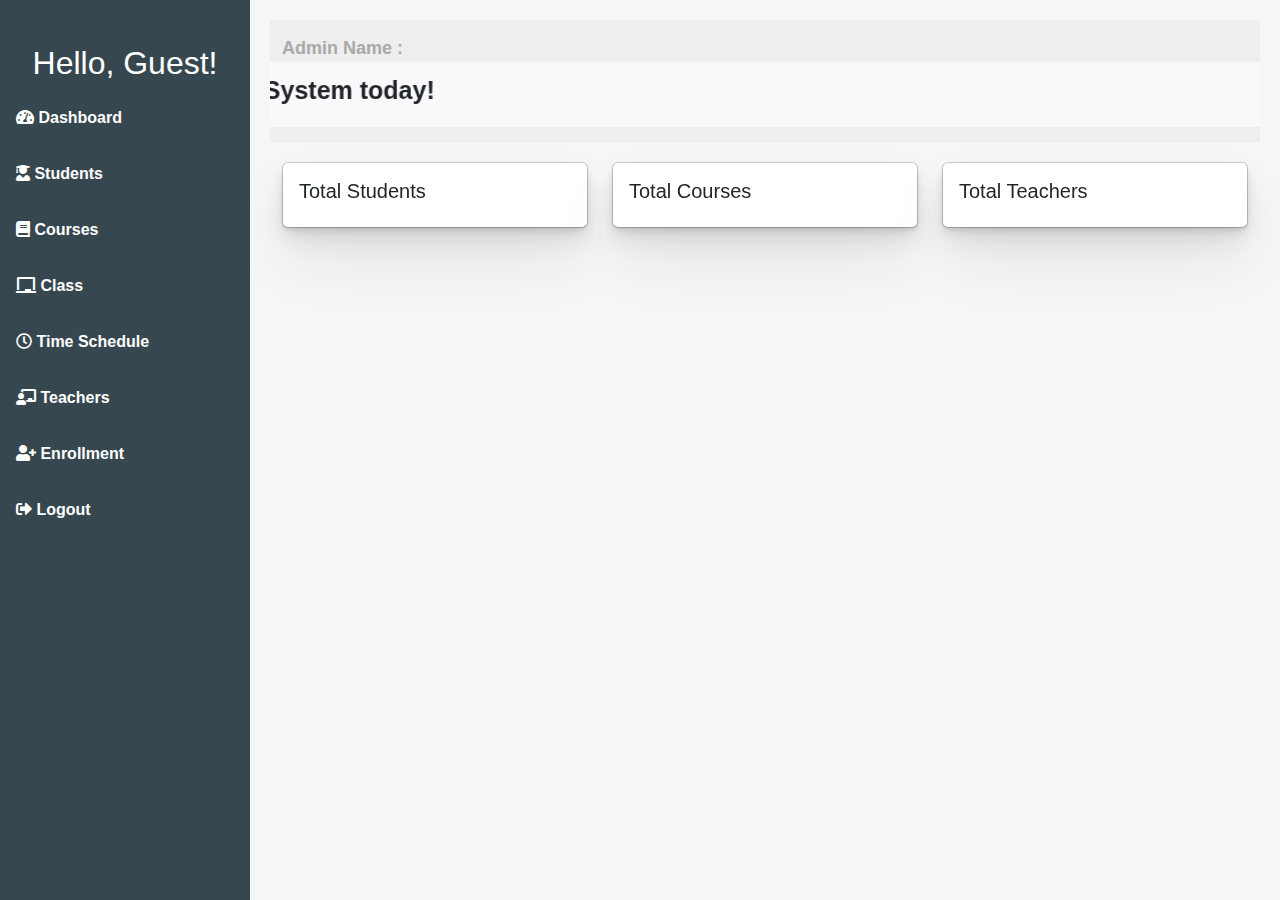
==== StudentManagement/src/main/resources/static/admin.html @ c05c76b8 "push" ====
<!DOCTYPE html>
<html lang="en">

<head>
    <meta charset="UTF-8">
    <meta name="viewport" content="width=device-width, initial-scale=1.0">
    <title>Admin Manage School</title>
<!-- Bootstrap CSS -->
<link href="https://cdn.jsdelivr.net/npm/bootstrap@5.3.0-alpha1/dist/css/bootstrap.min.css" rel="stylesheet">

<!-- Font Awesome -->
<link href="https://cdnjs.cloudflare.com/ajax/libs/font-awesome/5.15.2/css/all.min.css" rel="stylesheet">

<!-- DataTables CSS -->
<link rel="stylesheet" type="text/css" href="https://cdn.datatables.net/1.11.5/css/jquery.dataTables.css">

<!-- Your custom CSS -->
<link rel="stylesheet" href="css.css">
</head>

<body>
    <div class="sidebar">
        <center>
            <img class="rotate-image" style="width: 120px; height: auto;" src="/img/logo.png" alt="">
        </center>
        <h2>Hello, Guest!</h2>
        <ul>
            <li><a href="#" id="DashboardTab" class="active"><i class="fas fa-tachometer-alt"></i> Dashboard</a></li>
            <li id="StudentTab"><a href="#"><i class="fas fa-user-graduate"></i> Students</a></li>
            <li id="CoursesTab"><a href="#"><i class="fas fa-book"></i> Courses</a></li>
            <li id="ClassTab"><a href="#"><i class="fas fa-chalkboard"></i> Class</a></li>
            <li id="ScheduleTab"><a href="#"><i class="far fa-clock"></i> Time Schedule</a></li>
            <li id="TeachersTab"><a href="#"><i class="fas fa-chalkboard-teacher"></i> Teachers</a></li>
            <li id="EnrollmentTab"><a href="#"><i class="fas fa-user-plus"></i> Enrollment</a></li>
            <li id="LogoutTab"><a href="#"><i class="fas fa-sign-out-alt"></i> Logout</a></li>
        </ul>
        
    </div>
    <div class="content">
        <div class="top-bar">
            <div class="container">
                <div class="row">
                    <div class="col" style="display: flex;">
                        <span style="color: darkgrey;" class="admin-name">Admin Name :</span>
                        <span style="margin-top: -2px;font-size: 20px;" id="username"></span>
                     
                    </div>
                </div>
            </div>
            <div class="scrolling-text">
                <marquee behavior="scroll" direction="right" scrollamount="20" style="font-size: 25px;">
                    Welcome to School Management System - Providing Education Excellence! Our system offers a
                    comprehensive suite of features including student enrollment, course management, teacher assignment,
                    attendance tracking, grade management, and much more. With our user-friendly interface and powerful
                    functionality, managing your school has never been easier. Experience the difference with School
                    Management System today!
                </marquee>
            </div>

        </div>
        <div class="container-fluid Dashboard" id="container-fluid-Dashboard">
            <div class="row">
                <div class="col-md-4">
                    <div class="card">
                        <div class="card-body">
                            <h5 class="card-title">Total Students</h5>
                            <p class="card-text" id="BoxTotallStudent"></p>
                        </div>
                    </div>
                </div>
                <div class="col-md-4">
                    <div class="card">
                        <div class="card-body">
                            <h5 class="card-title">Total Courses</h5>
                            <p class="card-text" id="BoxTotallCourse"></p>
                        </div>
                    </div>
                </div>
                <div class="col-md-4">
                    <div class="card">
                        <div class="card-body">
                            <h5 class="card-title">Total Teachers</h5>
                            <p class="card-text" id="BoxTotallLecture"></p>
                        </div>
                    </div>
                </div>
            </div>
        </div>




        <!-- StudentTab -->

        <div class="container-fluid Student" id="Container-Fluid-Student">
            <div class="row">
                <div class="col-md-12">
                    <div class="student-list">
                        <h2>Student List</h2>
                        <button style="margin-bottom:20px;" class="btn btn-primary btn-add-student"
                            id="addStudentBtn">Add Student</button>
                        <table id="studentTable" class="table table-striped table-bordered">
                            <thead>
                                <tr>

                                    <th>
                                        <center>Student ID</center>
                                    </th>
                                    <th>
                                        <center>Full Name</center>
                                    </th>
                                    <th>
                                        <center>Email</center>
                                    </th>
                                    <th>
                                        <center>Date of Birth</center>
                                    </th>
                                    <th>
                                        <center>Action</center>
                                    </th>

                                </tr>
                            </thead>
                            <tbody>
                                <!-- Table rows will be dynamically generated using JavaScript -->
                            </tbody>
                        </table>

                    </div>
                </div>
            </div>
        </div>


        <!-- Modal for adding a new student -->
        <!-- Modal for adding a new student -->
        <div class="modal fade" id="addStudentModal" tabindex="-1" role="dialog" aria-labelledby="exampleModalLabel"
            aria-hidden="true">
            <div class="modal-dialog" role="document">
                <div class="modal-content" style="width: 700px;">
                    <div class="modal-header">
                        <h5 class="modal-title" id="exampleModalLabelText"></h5>
                        <button type="button" class="close" data-dismiss="modal" aria-label="Close">
                            <span aria-hidden="true">&times;</span>
                        </button>
                    </div>
                    <div class="modal-body" style="display: flex;">
                        <div>
                            <div class="form-group">
                                <label for="studentName">Name:</label>
                                <input type="text" class="form-control" id="studentName">
                            </div>
                            <div class="form-group">
                                <label for="studentAddress">Address:</label>

                                <select class="form-control" id="studentAddress">
                                    <option value="">Select teacher's Address</option>
                                    <option value="Banteay Meanchey">Banteay Meanchey</option>
                                    <option value="Battambang">Battambang</option>
                                    <option value="Kampong Cham">Kampong Cham</option>
                                    <option value="Kampong Chhnang">Kampong Chhnang</option>
                                    <option value="Kampong Speu">Kampong Speu</option>
                                    <option value="Kampong Thom">Kampong Thom</option>
                                    <option value="Kampot">Kampot</option>
                                    <option value="Kandal">Kandal</option>
                                    <option value="Koh Kong">Koh Kong</option>
                                    <option value="Kratie">Kratie</option>
                                    <option value="Mondulkiri">Mondulkiri</option>
                                    <option value="Oddar Meanchey">Oddar Meanchey</option>
                                    <option value="Pailin">Pailin</option>
                                    <option value="Phnom Penh">Phnom Penh</option>
                                    <option value="Preah Sihanouk">Preah Sihanouk</option>
                                    <option value="Preah Vihear">Preah Vihear</option>
                                    <option value="Prey Veng">Prey Veng</option>
                                    <option value="Pursat">Pursat</option>
                                    <option value="Ratanakiri">Ratanakiri</option>
                                    <option value="Siem Reap">Siem Reap</option>
                                    <option value="Stung Treng">Stung Treng</option>
                                    <option value="Svay Rieng">Svay Rieng</option>
                                    <option value="Takéo">Takéo</option>
                                    <option value="Tbong Khmum">Tbong Khmum</option>
                                </select>


                            </div>
                            <div class="form-group">
                                <label for="studentDOB">Date of Birth:</label>
                                <input type="date" class="form-control" id="studentDOB">
                            </div>
                            <div class="form-group">
                                <label for="studentEmail">Email:</label>
                                <input type="email" class="form-control" id="studentEmail">
                            </div>
                            <div class="form-group">
                                <label for="studentPassword">Password:</label>
                                <input type="password" class="form-control" id="studentPassword">
                            </div>
                        </div>
                        <div style="margin-left: 40px;">
                            <div class="form-group">
                                <label for="parentName">Parent's Name:</label>
                                <input type="text" class="form-control" id="parentName">
                            </div>
                            <div class="form-group">
                                <label for="parentPhoneNumber">Parent's Phone Number:</label>
                                <input type="text" class="form-control" id="parentPhoneNumber">
                            </div>

                            <div class="form-group" style="margin-top: 50px;">
                                <label for="studentProfile">Profile:</label>
                                <input type="file" class="form-control-file" name="profile" id="studentProfile">
                            </div>
                            <div class="form-group" style="margin-top: 20px;">
                                <label for="studentPhoneNumber">Student's Phone Number:</label>
                                <input type="text" class="form-control" name="studentPhoneNumber"
                                    id="studentPhoneNumber">
                            </div>
                            
                            <div class="form-group" style="margin-top: 20px;">
                                <label for="studentMajor">Student's Major</label>
                                <select class="form-select" aria-label="Default select example"
                                id="student-skill">
                                <option selected>Open this select menu</option>
                            </select>  
                            </div>
                        </div>


                    </div>
                    <div class="modal-footer">
                        <button type="button" class="btn btn-secondary" data-dismiss="modal">Close</button>
                        <button type="button" class="btn btn-primary" id="saveStudentBtn">Add</button>
                        <button type="button" class="btn btn-danger" id="updateStudentBtn">Update</button>
                    </div>
                </div>
            </div>
        </div>


        <div class="Class-content" style="display: none;" id="Container-Fluid-Class">
            <h3>Add Class</h3>
            <button style="margin-bottom: 40px;" type="button" class="btn btn-primary" id="addClassBtn"
                data-toggle="modal" data-target="#addClassModal">Add Class</button>

            <div id="classList"></div>
            


            <div class="modal fade" id="addClassModal" tabindex="-1" role="dialog" aria-labelledby="addClassModalLabel"
                aria-hidden="true">
                <div class="modal-dialog" role="document">
                    <div class="modal-content">
                        <div class="modal-header">
                            <h5 class="modal-title" id="addClassModalLabel">Add New Claass</h5>
                            <button type="button" class="close" data-dismiss="modal" aria-label="Close">
                                <span aria-hidden="true">&times;</span>
                            </button>
                        </div>


                        <div class="modal-body">
                            <form id="addClassForm">
                                <div class="form-group">
                                    <label for="course-title">Class Name</label>
                                    <input type="text" class="form-control" id="class-title"
                                        placeholder="Enter class name">
                                </div>
                            </form>
                        </div>
                        <div class="modal-footer">
                            <button type="button" class="btn btn-secondary" data-dismiss="modal">Close</button>
                            <button type="button" class="btn btn-primary" id="saveClassBtn">Save changes</button>
                            <!-- Changed button ID -->
                        </div>
                    </div>
                </div>

            </div>


        </div>



        <!-- EnrollmentTab -->

        <div class="container" id="Container-Fluid-Enrollment">
            <div class="row">
                <div class="col-md-6 offset-md-3">
                    <div class="enrollment-form">
                        <h3>Enroll Student</h3>
                        <form>
                            <div style="display: flex;">
                                <div>
                                    <div class="form-group">
                                        <label for="classSelect">Select Class:</label>
                                        <select style="width: 320px;" class="form-control" id="classSelect">
                                          
                                        </select>
                                    </div>
                                    <div class="form-group">
                                        <label for="startDate">Start Date:</label>
                                        <input type="date" class="form-control" id="startDate">
                                    </div>
                                    <div class="form-group">
                                        <label for="endDate">End Date:</label>
                                        <input type="date" class="form-control" id="endDate">
                                    </div>
                                    <div class="form-group">
                                        <label for="course">Course:</label>
                                        <select class="form-control" id="course"></select>
                                    </div>                                    
                                </div>
                                <hr class="vertical-line">
                                <div style="margin-left: 12px;">
                                    <div class="form-group">
                                        <label for="time">Time:</label>
                                        <select style="width: 320px;" class="form-select" id="timeEnrollment">
                                            <!-- Time options will be dynamically populated here -->
                                        </select>
                                    </div>
                                    <div class="form-group">
                                        <label for="studentSelect">Select Student:</label>
                                        <select style="width: 320px;" class="form-control" id="studentSelect">
                                            <option value="">-- Select Student --</option>
        
                                        </select>
                                    </div>
                                    <div class="form-group">
                                        <label for="lecturerSelect">Select Lecturer:</label>
                                        <select style="width: 320px;" class="form-control" id="lecturerSelect">
                                            <option value="">-- Select Lecturer --</option>
                                            <!-- Populate options dynamically here -->
                                        </select>
                                    </div>
                                </div>
                            </div>
                            
                            
                            <button type="submit" style="width: 120px;" class="btn btn-primary">Enroll</button>
                        </form>
                    </div>
                </div>
            </div>
        </div>


        <!-- End EnrollmentTab -->





        <!-- Lecturer -->

        <!-- Lectures Content -->
        <div class="lectures-content" id="Container-Fluid-Lecture">
            <h3>Lectures</h3>
            <button type="button" style="margin-bottom: 5%;" class="btn btn-primary" id="addLectureBtn"
                data-toggle="modal" data-target="#addLectureModal">Add Lecture</button>

            <table id="lectureTable" class="table table-striped table-bordered">
                <thead>
                    <tr>
                        <th>ID</th>
                        <th>Name</th>
                        <th>Email</th>
                        <th>Address</th>
                        <th>Date of Birth</th>
                        <th>Skill</th>
                        <th>
                            <center>Action</center>
                        </th>
                    </tr>
                </thead>
                <tbody>

                </tbody>
            </table>


            <!-- Add New Lecture Modal -->
            <div class="modal fade" id="addLectureModal" tabindex="-1" role="dialog"
                aria-labelledby="addLectureModalLabel" aria-hidden="true">
                <div class="modal-dialog" role="document">
                    <div class="modal-content" id="lecturemodelwidth">
                        <div class="modal-header">
                            <h5 class="modal-title" id="addLectureModalLabeltext"></h5>
                            <button type="button" class="close" data-dismiss="modal" aria-label="Close">
                                <span aria-hidden="true">&times;</span>
                            </button>


                        </div>
                        <div class="modal-body">
                            <form style="display: flex;">
                                <div>
                                    <div class="form-group">
                                        <label for="teacher-name">Name</label>
                                        <input type="text" class="form-control" id="teacher-name"
                                            placeholder="Enter teacher's name">
                                    </div>
                                    <div class="form-group">
                                        <label for="teacher-email">Email address</label>
                                        <input type="email" class="form-control" id="teacher-email"
                                            placeholder="Enter teacher's email">
                                    </div>
                                    <div class="form-group">
                                        <label for="teacher-address">Address</label>
                                        <select class="form-control" id="teacher-address">
                                            <option value="">Select teacher's Address</option>
                                            <option value="Banteay Meanchey">Banteay Meanchey</option>
                                            <option value="Battambang">Battambang</option>
                                            <option value="Kampong Cham">Kampong Cham</option>
                                            <option value="Kampong Chhnang">Kampong Chhnang</option>
                                            <option value="Kampong Speu">Kampong Speu</option>
                                            <option value="Kampong Thom">Kampong Thom</option>
                                            <option value="Kampot">Kampot</option>
                                            <option value="Kandal">Kandal</option>
                                            <option value="Koh Kong">Koh Kong</option>
                                            <option value="Kratie">Kratie</option>
                                            <option value="Mondulkiri">Mondulkiri</option>
                                            <option value="Oddar Meanchey">Oddar Meanchey</option>
                                            <option value="Pailin">Pailin</option>
                                            <option value="Phnom Penh">Phnom Penh</option>
                                            <option value="Preah Sihanouk">Preah Sihanouk</option>
                                            <option value="Preah Vihear">Preah Vihear</option>
                                            <option value="Prey Veng">Prey Veng</option>
                                            <option value="Pursat">Pursat</option>
                                            <option value="Ratanakiri">Ratanakiri</option>
                                            <option value="Siem Reap">Siem Reap</option>
                                            <option value="Stung Treng">Stung Treng</option>
                                            <option value="Svay Rieng">Svay Rieng</option>
                                            <option value="Takéo">Takéo</option>
                                            <option value="Tbong Khmum">Tbong Khmum</option>
                                        </select>
                                    </div>
                                    <div class="form-group">
                                        <label for="teacher-dob">Date of Birth</label>
                                        <input type="date" class="form-control" id="teacher-dob">
                                    </div>
                                </div>
                                <div style="margin-left: 35px;">
                                    <div class="form-group">
                                        <label for="teacher-password">Password</label>
                                        <input type="password" class="form-control" id="teacher-password"
                                            placeholder="Enter password">
                                    </div>
                                    <div class="form-group">
                                        <label for="teacher-profile">Profile</label>
                                        <input type="file" name="" id="teacher-profile">
                                    </div>

                                    <div class="form-group">
                                        <label for="teacher-skill">Skill</label>
                                        <select class="form-select" aria-label="Default select example"
                                            id="teacher-skill">
                                            <option selected>Open this select menu</option>
                                        </select>
                                    </div>

                                </div>

                            </form>
                        </div>
                        <div class="modal-footer">
                            <button type="button" class="btn btn-secondary" data-dismiss="modal">Close</button>
                            <button type="button" id="BtnGenerateLecture" class="btn btn-primary">Add</button>
                            <button type="button" class="btn btn-danger" id="updateLectureBtn">Update</button>
                        </div>
                    </div>
                </div>
            </div>




        </div>
        <!-- EndLecture -->



        <!-- Courses Content -->
        <div class="courses-content" id="Container-Fluid-Course">
            <h3>Courses</h3>
            <button style="margin-bottom: 40px;" type="button" class="btn btn-primary" id="addCourseBtn"
                data-toggle="modal" data-target="#addCourseModal">Add Course</button>

            <!-- Course Cards -->
            <div class="row">
                <div class="col-md-4" th:each="course : ${courses}">
                    <div class="container" id="course-container">

                    </div>
                </div>
            </div>
            <!-- Add New Course Modal -->
            <!-- Add New Course Modal -->
            <div class="modal fade" id="addCourseModal" tabindex="-1" role="dialog"
                aria-labelledby="addCourseModalLabel" aria-hidden="true">
                <div class="modal-dialog" role="document">
                    <div class="modal-content">
                        <div class="modal-header">
                            <h5 class="modal-title" id="addCourseModalLabel">Add New Course</h5>
                            <button type="button" class="close" data-dismiss="modal" aria-label="Close">
                                <span aria-hidden="true">&times;</span>
                            </button>
                        </div>
                        <div class="modal-body">
                            <form id="addCourseForm">
                                <div class="form-group">
                                    <label for="course-title">Course Name</label>
                                    <input type="text" class="form-control" id="course-title"
                                        placeholder="Enter course name">
                                </div>
                            </form>
                        </div>
                        <div class="modal-footer">
                            <button type="button" class="btn btn-secondary" data-dismiss="modal">Close</button>
                            <button type="button" class="btn btn-primary" id="saveCourseBtn">Save changes</button>
                            <!-- Changed button ID -->
                        </div>
                    </div>
                </div>
            </div>

        </div>


        <div id="timeScheduleModal" style="display: none;">
            <h3>Schedule</h3>
            <button style="margin-bottom: 40px;" type="button" class="btn btn-primary" id="addScheduleBtn"
                data-toggle="modal" data-target="#timeScheduleModals">Add Schedule</button>



                <div class="container">
                    <h3>Study Schedules</h3>
                    <table class="table table-striped">
                        <thead>
                            <tr>
                                <th>Day of Week</th>
                                <th>Start Time</th>
                                <th >End Time</th>
                                <th>Action</th>

                            </tr>
                        </thead>
                        <tbody id="studyScheduleTableBody">
                            <!-- Data will be dynamically populated here -->
                        </tbody>
                    </table>
                </div>
            

        
            <div class="modal fade" id="timeScheduleModals" tabindex="-1" role="dialog"
                aria-labelledby="timeScheduleModals" aria-hidden="true">
                <div class="modal-dialog" role="document">
                    <div class="modal-content">
                        <div class="modal-header">
                            <h5 class="modal-title" id="studyScheduleModalLabel">Study Schedule</h5>
                            <button type="button" class="close" data-dismiss="modal" aria-label="Close">
                                <span aria-hidden="true">&times;</span>
                            </button>
                        </div>
                        <div class="modal-body">
                            <form id="studyScheduleForm">
                                <div class="form-group">
                                    <label for="dayOfWeek">Day of Week</label>
                                    <select class="form-select" id="dayOfWeek">
                                        <option value="Mon-Fri">Mon-Fri</option>
                                        <option value="Sat-Sun">Sat-Sun</option>
                                    </select>
                                </div>
                                <div class="form-group">
                                    <label for="startTime">Start Time</label>
                                    <input type="time" class="form-control" id="startTime">
                                </div>
                                <div class="form-group">
                                    <label for="endTime">End Time</label>
                                    <input type="time" class="form-control" id="endTime">
                                </div>
                            </form>
                        </div>
                        <div class="modal-footer">
                            <button type="button" class="btn btn-secondary" data-dismiss="modal">Close</button>
                            <button type="button" class="btn btn-primary" id="saveStudyScheduleBtn">Save changes</button>
                            <button type="button" style="display: none;" class="btn btn-primary" id="UpdateTime">Update</button>

                        </div>
                    </div>
                </div>
            </div>
        </div>
        
        
        
        
        
        
        
    </div>

    <!-- Update Course Modal -->
    <div class="modal fade" id="updateCourseModal" tabindex="-1" aria-labelledby="updateCourseModalLabel"
        aria-hidden="true">
        <div class="modal-dialog">
            <div class="modal-content">
                <div class="modal-header">
                    <h5 class="modal-title" id="updateCourseModalLabel">Update Course</h5>
                    <button type="button" class="btn-close" data-bs-dismiss="modal" aria-label="Close"></button>
                </div>
                <div class="modal-body">
                    <form id="updateCourseForm">
                        <div class="mb-3">
                            <label for="courseName" class="form-label">Course Name:</label>
                            <input type="text" class="form-control" id="courseName" name="courseName" required>
                        </div>
                        <button type="submit" class="btn btn-primary">Update Course</button>
                    </form>
                </div>
            </div>
        </div>
    </div>


    <div class="modal fade" id="enrollmentModalwarning" tabindex="-1" role="dialog" aria-labelledby="enrollmentModalLabel" aria-hidden="true" data-backdrop="static" data-keyboard="false">
        <div class="modal-dialog modal-dialog-centered" role="document">
            <div class="modal-content" style="width: 620px;">
                <div class="modal-header">
                    <h5 class="modal-title" id="enrollmentModalLabel">
                        <i style="color: rgb(228, 244, 5);" class="fas fa-exclamation-triangle"></i> Warning
                    </h5>
                    <button type="button" class="close" data-dismiss="modal" aria-label="Close">
                        <span aria-hidden="true">&times;</span>
                    </button>
                </div>
                <div class="modal-body">
                    <p>Please review the enrollment process before proceeding.</p>
                    <p><strong>Important:</strong> Make sure to complete each step of the enrollment process in order, from top to bottom.</p>
                    <p>For Start Date & End Date mush be the same in a class</p>
                </div>
                <div class="modal-footer">
                    <button type="button" class="btn btn-secondary" data-dismiss="modal">Close</button>
                </div>
            </div>
        </div>
    </div>
    
    




    











    
    
    
    








    <!-- Bootstrap Bundle with Popper -->
<script src="https://cdn.jsdelivr.net/npm/bootstrap@5.3.0-alpha1/dist/js/bootstrap.bundle.min.js"></script>

<!-- jQuery -->
<script src="https://code.jquery.com/jquery-3.6.0.min.js"></script>

<!-- DataTables JavaScript -->
<script type="text/javascript" charset="utf8" src="https://cdn.datatables.net/1.11.5/js/jquery.dataTables.js"></script>

<!-- SweetAlert JS -->
<script src="https://cdn.jsdelivr.net/npm/sweetalert2@11"></script>

<!-- Your custom JavaScript -->
<script src="js.js"></script>
</body>

</html>
---- StudentManagement/src/main/resources/static/css.css ----
:root {
    --body-font: "Calibri", sans-serif;
    --bold-font: bold;
}

body {
    font-family: Arial, sans-serif;
    font-weight: bold;
    background-color: #f4f7f6;
    margin: 0;
    padding: 0;
}

.vertical-line {
    width: 3px; /* Set the width of the line */
    height: 300px; /* Set the height of the line */
    background-color: darkgrey; /* Set the color of the line */
    margin: 0 auto; /* Center the line horizontally */
    margin-left: 12px;
}


.sidebar {
    height: 100%;
    width: 250px;
    position: fixed;
    top: 0;
    left: 0;
    background-color: #37474f;
    padding-top: 20px;
    transition: all 0.3s;
}

.sidebar h2 {
    color: #fff;
    text-align: center;
}

.sidebar ul {
    list-style-type: none;
    padding: 0;
}

.sidebar ul li {
    padding: 8px 8px;
}

.sidebar ul li a {
    display: block;
    color: white;
    padding: 8px 8px;
    text-decoration: none;
}

.sidebar ul li a:hover {
    background-color: #506a77;
}

.content {
    margin-left: 250px;
    padding: 20px;
}

.header {
    display: flex;
    justify-content: space-between;
    align-items: center;
    margin-bottom: 20px;
}

.card {
    margin-bottom: 20px;
}

.top-bar {
    background-color: #eee;
    padding: 15px 0;
    margin-bottom: 20px;
}

.admin-name {
    font-size: 18px;
    font-weight: bold;
}




body {
    font-family: Arial, sans-serif;
    background-color: #f4f7f6;
    margin: 0;
    padding: 0;
}

.sidebar {
    height: 100%;
    width: 250px;
    position: fixed;
    top: 0;
    left: 0;
    background-color: #37474f;
    padding-top: 20px;
    transition: all 0.3s;
}

.sidebar h2 {
    color: #fff;
    text-align: center;
}

.sidebar ul {
    list-style-type: none;
    padding: 0;
}

.sidebar ul li {
    padding: 8px 8px;
}

.sidebar ul li a {
    display: block;
    color: white;
    padding: 8px 8px;
    text-decoration: none;
}

.sidebar ul li a:hover {
    background-color: #506a77;
}

.content {
    margin-left: 250px;
    padding: 20px;
}

.header {
    display: flex;
    justify-content: space-between;
    align-items: center;
    margin-bottom: 20px;
}

.login-container {
    max-width: 400px;
    margin: 100px auto;
    background-color: #fff;
    border-radius: 10px;
    padding: 30px;
    box-shadow: 0 0 20px rgba(0, 0, 0, 0.1);
}

.login-container h2 {
    text-align: center;
    margin-bottom: 30px;
}

.login-form .form-group {
    margin-bottom: 20px;
}

.login-form label {
    font-weight: bold;
}

.login-form .btn-login {
    width: 100%;
}

.card {
    margin-bottom: 20px;
}

.top-bar {
    background-color: #eee;
    padding: 15px 0;
    margin-bottom: 20px;
}

.admin-name {
    font-size: 18px;
    font-weight: bold;
}

/* Courses tab */
.courses-content {
    padding: 20px;
}

.course-card {
    background-color: #fff;
    border: 1px solid #ddd;
    border-radius: 5px;
    padding: 20px;
    margin-bottom: 20px;
}

.course-title {
    font-size: 20px;
    font-weight: bold;
    margin-bottom: 10px;
}

.course-description {
    color: #666;
}

/* Add New Course Modal */
.modal-dialog {
    max-width: 400px;
}

.modal-content {
    border-radius: 10px;
}

.modal-header {
    background-color: #007bff;
    color: #fff;
    border-top-left-radius: 10px;
    border-top-right-radius: 10px;
}

.modal-body {
    padding: 20px;
}

.modal-footer {
    border-top: none;
    padding: 15px;
}

.modal-footer button {
    margin-right: 10px;
}

.form-group {
    margin-bottom: 20px;
}

.form-group label {
    font-weight: bold;
}

/* Customize form controls if needed */
.form-control {
    border-radius: 5px;
}


@media (max-width: 768px) {
    .sidebar {
        width: 100%;
        height: auto;
        position: relative;
    }

    .sidebar ul {
        display: flex;
        flex-wrap: wrap;
    }

    .sidebar ul li {
        flex: 50%;
    }
}

#Container-Fluid-Student {
    display: none;
}

#lecturemodelwidth {
    width: 600px;
}

#addStudentModal {
    display: none;
}

#Container-Fluid-Enrollment {
    display: none;
}

#Container-Fluid-Lecture {
    display: none;
}

#Container-Fluid-Course {
    display: none;
}

/* Define the animation */
/* @keyframes spin {
    0% { transform: rotate(0deg); }
    100% { transform: rotate(360deg); }
}

.rotate-image {
    animation: spin 2s linear infinite; 
} */
.card-body {
    font-family: var(--body-font);
    font-weight: var(--bold-font);
    font-size: 22px;
    border-radius: 5px;
    box-shadow: rgba(0, 0, 0, 0.07) 0px 1px 2px, rgba(0, 0, 0, 0.07) 0px 2px 4px, rgba(0, 0, 0, 0.07) 0px 4px 8px, rgba(0, 0, 0, 0.07) 0px 8px 16px, rgba(0, 0, 0, 0.07) 0px 16px 32px, rgba(0, 0, 0, 0.07) 0px 32px 64px;
}

.scrolling-text {
    padding: 10px 0;
    background-color: #f8f9fa;
    /* Set background color */
}

.marquee {
    overflow: hidden;
    white-space: nowrap;
    width: 100%;
    /* Set the width of the marquee */
}

/* Style for the class box */
.class-box {
    background-color: #f0f0f0;
    border: 1px solid #ccc;
    border-radius: 5px;
    padding: 15px;
    margin-bottom: 10px;
}

/* Style for the class name */
.class-name {
    font-size: 18px;
    font-weight: bold;
    margin-bottom: 10px;
}

/* Style for the buttons */
.update-btn,
.delete-btn {
    background-color: #007bff;
    color: #fff;
    border: none;
    border-radius: 3px;
    padding: 8px 12px;
    margin-right: 5px;
    cursor: pointer;
}

.update-btn:hover,
.delete-btn:hover {
    background-color: #0056b3;
}
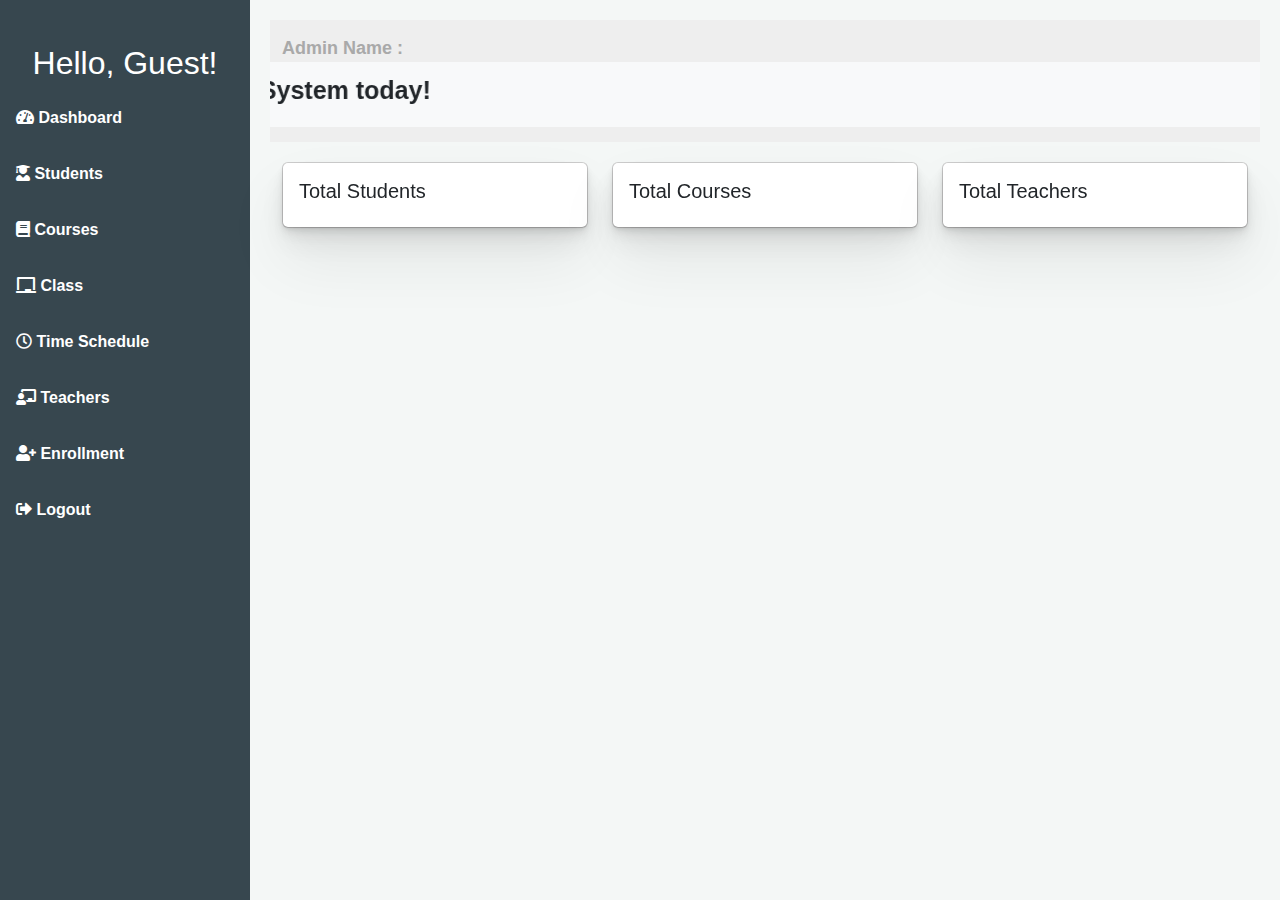
==== commit 423bc046: "failed to do leave request and pfp" ====
--- a/StudentManagement/src/main/resources/static/admin.html
+++ b/StudentManagement/src/main/resources/static/admin.html
@@ -5,17 +5,17 @@
     <meta charset="UTF-8">
     <meta name="viewport" content="width=device-width, initial-scale=1.0">
     <title>Admin Manage School</title>
-<!-- Bootstrap CSS -->
-<link href="https://cdn.jsdelivr.net/npm/bootstrap@5.3.0-alpha1/dist/css/bootstrap.min.css" rel="stylesheet">
-
-<!-- Font Awesome -->
-<link href="https://cdnjs.cloudflare.com/ajax/libs/font-awesome/5.15.2/css/all.min.css" rel="stylesheet">
-
-<!-- DataTables CSS -->
-<link rel="stylesheet" type="text/css" href="https://cdn.datatables.net/1.11.5/css/jquery.dataTables.css">
-
-<!-- Your custom CSS -->
-<link rel="stylesheet" href="css.css">
+    <!-- Bootstrap CSS -->
+    <link href="https://cdn.jsdelivr.net/npm/bootstrap@5.3.0-alpha1/dist/css/bootstrap.min.css" rel="stylesheet">
+
+    <!-- Font Awesome -->
+    <link href="https://cdnjs.cloudflare.com/ajax/libs/font-awesome/5.15.2/css/all.min.css" rel="stylesheet">
+
+    <!-- DataTables CSS -->
+    <link rel="stylesheet" type="text/css" href="https://cdn.datatables.net/1.11.5/css/jquery.dataTables.css">
+
+    <!-- Your custom CSS -->
+    <link rel="stylesheet" href="css.css">
 </head>
 
 <body>
@@ -34,7 +34,7 @@
             <li id="EnrollmentTab"><a href="#"><i class="fas fa-user-plus"></i> Enrollment</a></li>
             <li id="LogoutTab"><a href="#"><i class="fas fa-sign-out-alt"></i> Logout</a></li>
         </ul>
-        
+
     </div>
     <div class="content">
         <div class="top-bar">
@@ -43,7 +43,7 @@
                     <div class="col" style="display: flex;">
                         <span style="color: darkgrey;" class="admin-name">Admin Name :</span>
                         <span style="margin-top: -2px;font-size: 20px;" id="username"></span>
-                     
+
                     </div>
                 </div>
             </div>
@@ -116,6 +116,9 @@
                                         <center>Date of Birth</center>
                                     </th>
                                     <th>
+                                        <center>Image</center>
+                                    </th>
+                                    <th>
                                         <center>Action</center>
                                     </th>
 
@@ -125,7 +128,7 @@
                                 <!-- Table rows will be dynamically generated using JavaScript -->
                             </tbody>
                         </table>
-
+                    
                     </div>
                 </div>
             </div>
@@ -215,13 +218,12 @@
                                 <input type="text" class="form-control" name="studentPhoneNumber"
                                     id="studentPhoneNumber">
                             </div>
-                            
+
                             <div class="form-group" style="margin-top: 20px;">
                                 <label for="studentMajor">Student's Major</label>
-                                <select class="form-select" aria-label="Default select example"
-                                id="student-skill">
-                                <option selected>Open this select menu</option>
-                            </select>  
+                                <select class="form-select" aria-label="Default select example" id="student-skill">
+                                    <option selected>Open this select menu</option>
+                                </select>
                             </div>
                         </div>
 
@@ -243,7 +245,7 @@
                 data-toggle="modal" data-target="#addClassModal">Add Class</button>
 
             <div id="classList"></div>
-            
+
 
 
             <div class="modal fade" id="addClassModal" tabindex="-1" role="dialog" aria-labelledby="addClassModalLabel"
@@ -295,7 +297,7 @@
                                     <div class="form-group">
                                         <label for="classSelect">Select Class:</label>
                                         <select style="width: 320px;" class="form-control" id="classSelect">
-                                          
+
                                         </select>
                                     </div>
                                     <div class="form-group">
@@ -309,7 +311,7 @@
                                     <div class="form-group">
                                         <label for="course">Course:</label>
                                         <select class="form-control" id="course"></select>
-                                    </div>                                    
+                                    </div>
                                 </div>
                                 <hr class="vertical-line">
                                 <div style="margin-left: 12px;">
@@ -323,7 +325,7 @@
                                         <label for="studentSelect">Select Student:</label>
                                         <select style="width: 320px;" class="form-control" id="studentSelect">
                                             <option value="">-- Select Student --</option>
-        
+
                                         </select>
                                     </div>
                                     <div class="form-group">
@@ -335,8 +337,8 @@
                                     </div>
                                 </div>
                             </div>
-                            
-                            
+
+
                             <button type="submit" style="width: 120px;" class="btn btn-primary">Enroll</button>
                         </form>
                     </div>
@@ -534,26 +536,26 @@
 
 
 
-                <div class="container">
-                    <h3>Study Schedules</h3>
-                    <table class="table table-striped">
-                        <thead>
-                            <tr>
-                                <th>Day of Week</th>
-                                <th>Start Time</th>
-                                <th >End Time</th>
-                                <th>Action</th>
-
-                            </tr>
-                        </thead>
-                        <tbody id="studyScheduleTableBody">
-                            <!-- Data will be dynamically populated here -->
-                        </tbody>
-                    </table>
-                </div>
-            
-
-        
+            <div class="container">
+                <h3>Study Schedules</h3>
+                <table class="table table-striped">
+                    <thead>
+                        <tr>
+                            <th>Day of Week</th>
+                            <th>Start Time</th>
+                            <th>End Time</th>
+                            <th>Action</th>
+
+                        </tr>
+                    </thead>
+                    <tbody id="studyScheduleTableBody">
+                        <!-- Data will be dynamically populated here -->
+                    </tbody>
+                </table>
+            </div>
+
+
+
             <div class="modal fade" id="timeScheduleModals" tabindex="-1" role="dialog"
                 aria-labelledby="timeScheduleModals" aria-hidden="true">
                 <div class="modal-dialog" role="document">
@@ -585,21 +587,23 @@
                         </div>
                         <div class="modal-footer">
                             <button type="button" class="btn btn-secondary" data-dismiss="modal">Close</button>
-                            <button type="button" class="btn btn-primary" id="saveStudyScheduleBtn">Save changes</button>
-                            <button type="button" style="display: none;" class="btn btn-primary" id="UpdateTime">Update</button>
-
-                        </div>
-                    </div>
-                </div>
-            </div>
-        </div>
-        
-        
-        
-        
-        
-        
-        
+                            <button type="button" class="btn btn-primary" id="saveStudyScheduleBtn">Save
+                                changes</button>
+                            <button type="button" style="display: none;" class="btn btn-primary"
+                                id="UpdateTime">Update</button>
+
+                        </div>
+                    </div>
+                </div>
+            </div>
+        </div>
+
+
+
+
+
+
+
     </div>
 
     <!-- Update Course Modal -->
@@ -625,7 +629,8 @@
     </div>
 
 
-    <div class="modal fade" id="enrollmentModalwarning" tabindex="-1" role="dialog" aria-labelledby="enrollmentModalLabel" aria-hidden="true" data-backdrop="static" data-keyboard="false">
+    <div class="modal fade" id="enrollmentModalwarning" tabindex="-1" role="dialog"
+        aria-labelledby="enrollmentModalLabel" aria-hidden="true" data-backdrop="static" data-keyboard="false">
         <div class="modal-dialog modal-dialog-centered" role="document">
             <div class="modal-content" style="width: 620px;">
                 <div class="modal-header">
@@ -638,7 +643,8 @@
                 </div>
                 <div class="modal-body">
                     <p>Please review the enrollment process before proceeding.</p>
-                    <p><strong>Important:</strong> Make sure to complete each step of the enrollment process in order, from top to bottom.</p>
+                    <p><strong>Important:</strong> Make sure to complete each step of the enrollment process in order,
+                        from top to bottom.</p>
                     <p>For Start Date & End Date mush be the same in a class</p>
                 </div>
                 <div class="modal-footer">
@@ -647,28 +653,28 @@
             </div>
         </div>
     </div>
-    
-    
-
-
-
-
-    
-
-
-
-
-
-
-
-
-
-
-
-    
-    
-    
-    
+
+
+
+
+
+
+
+
+
+
+
+
+
+
+
+
+
+
+
+
+
+
 
 
 
@@ -678,19 +684,20 @@
 
 
     <!-- Bootstrap Bundle with Popper -->
-<script src="https://cdn.jsdelivr.net/npm/bootstrap@5.3.0-alpha1/dist/js/bootstrap.bundle.min.js"></script>
-
-<!-- jQuery -->
-<script src="https://code.jquery.com/jquery-3.6.0.min.js"></script>
-
-<!-- DataTables JavaScript -->
-<script type="text/javascript" charset="utf8" src="https://cdn.datatables.net/1.11.5/js/jquery.dataTables.js"></script>
-
-<!-- SweetAlert JS -->
-<script src="https://cdn.jsdelivr.net/npm/sweetalert2@11"></script>
-
-<!-- Your custom JavaScript -->
-<script src="js.js"></script>
+    <script src="https://cdn.jsdelivr.net/npm/bootstrap@5.3.0-alpha1/dist/js/bootstrap.bundle.min.js"></script>
+
+    <!-- jQuery -->
+    <script src="https://code.jquery.com/jquery-3.6.0.min.js"></script>
+
+    <!-- DataTables JavaScript -->
+    <script type="text/javascript" charset="utf8"
+        src="https://cdn.datatables.net/1.11.5/js/jquery.dataTables.js"></script>
+
+    <!-- SweetAlert JS -->
+    <script src="https://cdn.jsdelivr.net/npm/sweetalert2@11"></script>
+
+    <!-- Your custom JavaScript -->
+    <script src="js.js"></script>
 </body>
 
 </html>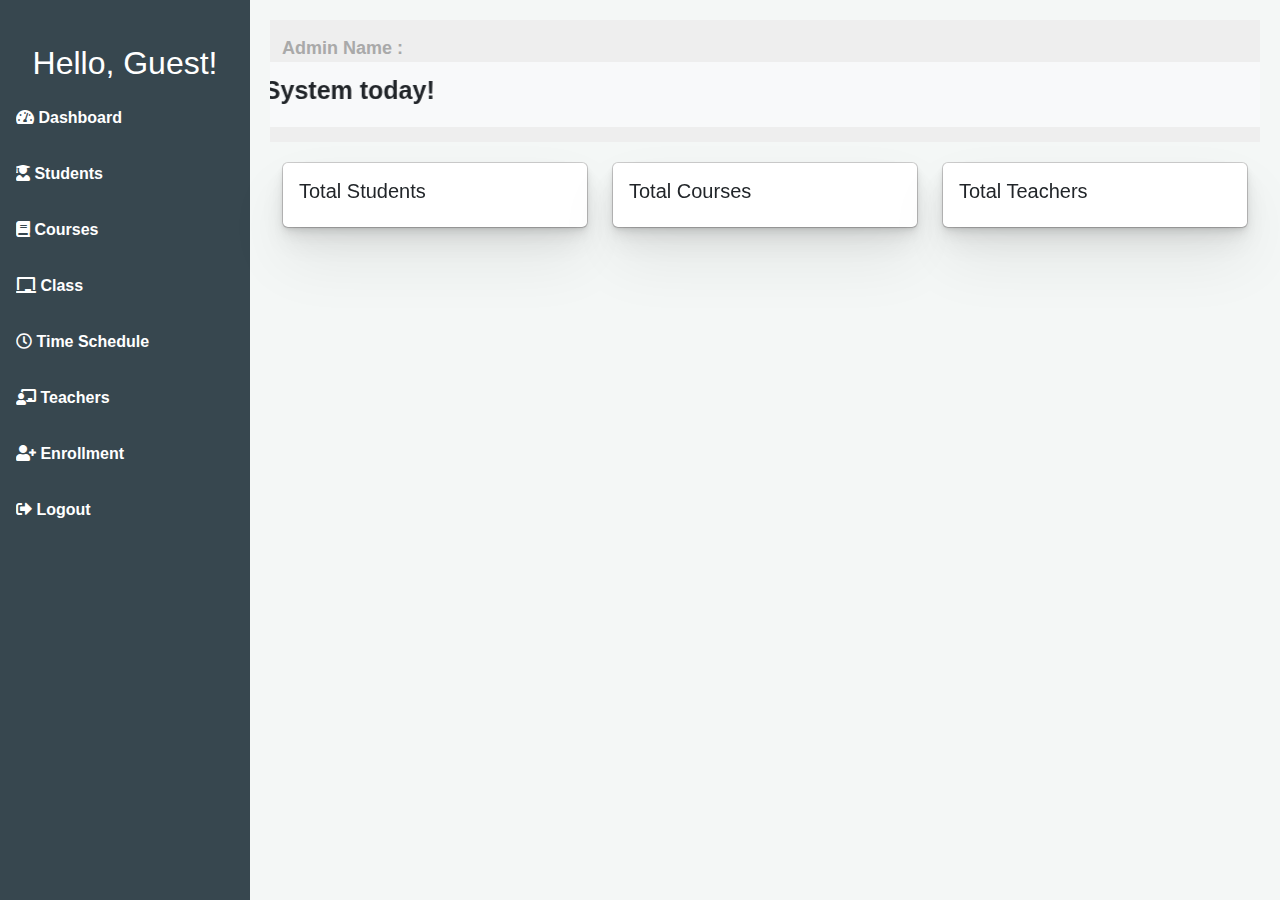
==== commit d01b3ab6: "push" ====
--- a/StudentManagement/src/main/resources/static/admin.html
+++ b/StudentManagement/src/main/resources/static/admin.html
@@ -5,17 +5,17 @@
     <meta charset="UTF-8">
     <meta name="viewport" content="width=device-width, initial-scale=1.0">
     <title>Admin Manage School</title>
-    <!-- Bootstrap CSS -->
-    <link href="https://cdn.jsdelivr.net/npm/bootstrap@5.3.0-alpha1/dist/css/bootstrap.min.css" rel="stylesheet">
-
-    <!-- Font Awesome -->
-    <link href="https://cdnjs.cloudflare.com/ajax/libs/font-awesome/5.15.2/css/all.min.css" rel="stylesheet">
-
-    <!-- DataTables CSS -->
-    <link rel="stylesheet" type="text/css" href="https://cdn.datatables.net/1.11.5/css/jquery.dataTables.css">
-
-    <!-- Your custom CSS -->
-    <link rel="stylesheet" href="css.css">
+<!-- Bootstrap CSS -->
+<link href="https://cdn.jsdelivr.net/npm/bootstrap@5.3.0-alpha1/dist/css/bootstrap.min.css" rel="stylesheet">
+
+<!-- Font Awesome -->
+<link href="https://cdnjs.cloudflare.com/ajax/libs/font-awesome/5.15.2/css/all.min.css" rel="stylesheet">
+
+<!-- DataTables CSS -->
+<link rel="stylesheet" type="text/css" href="https://cdn.datatables.net/1.11.5/css/jquery.dataTables.css">
+
+<!-- Your custom CSS -->
+<link rel="stylesheet" href="css.css">
 </head>
 
 <body>
@@ -34,7 +34,7 @@
             <li id="EnrollmentTab"><a href="#"><i class="fas fa-user-plus"></i> Enrollment</a></li>
             <li id="LogoutTab"><a href="#"><i class="fas fa-sign-out-alt"></i> Logout</a></li>
         </ul>
-
+        
     </div>
     <div class="content">
         <div class="top-bar">
@@ -43,7 +43,7 @@
                     <div class="col" style="display: flex;">
                         <span style="color: darkgrey;" class="admin-name">Admin Name :</span>
                         <span style="margin-top: -2px;font-size: 20px;" id="username"></span>
-
+                     
                     </div>
                 </div>
             </div>
@@ -116,9 +116,6 @@
                                         <center>Date of Birth</center>
                                     </th>
                                     <th>
-                                        <center>Image</center>
-                                    </th>
-                                    <th>
                                         <center>Action</center>
                                     </th>
 
@@ -128,7 +125,7 @@
                                 <!-- Table rows will be dynamically generated using JavaScript -->
                             </tbody>
                         </table>
-                    
+
                     </div>
                 </div>
             </div>
@@ -218,12 +215,13 @@
                                 <input type="text" class="form-control" name="studentPhoneNumber"
                                     id="studentPhoneNumber">
                             </div>
-
+                            
                             <div class="form-group" style="margin-top: 20px;">
                                 <label for="studentMajor">Student's Major</label>
-                                <select class="form-select" aria-label="Default select example" id="student-skill">
-                                    <option selected>Open this select menu</option>
-                                </select>
+                                <select class="form-select" aria-label="Default select example"
+                                id="student-skill">
+                                <option selected>Open this select menu</option>
+                            </select>  
                             </div>
                         </div>
 
@@ -240,12 +238,20 @@
 
 
         <div class="Class-content" style="display: none;" id="Container-Fluid-Class">
-            <h3>Add Class</h3>
+            <div  id="class-topbar">
+                <ul style="display: flex;">
+                    <li id="tabclasshave" ><i class="fas fa-chalkboard"></i> Class</li>
+                    <li id="addclasstab"><i  class="fas fa-plus"></i> Add Class</li>
+                </ul>
+                <hr style="background-color: darkgrey; max-width: 100%;">
+            </div>
+            
+            <h3 class="addclasstext">Add Class</h3>
             <button style="margin-bottom: 40px;" type="button" class="btn btn-primary" id="addClassBtn"
                 data-toggle="modal" data-target="#addClassModal">Add Class</button>
 
             <div id="classList"></div>
-
+            
 
 
             <div class="modal fade" id="addClassModal" tabindex="-1" role="dialog" aria-labelledby="addClassModalLabel"
@@ -297,7 +303,7 @@
                                     <div class="form-group">
                                         <label for="classSelect">Select Class:</label>
                                         <select style="width: 320px;" class="form-control" id="classSelect">
-
+                                          
                                         </select>
                                     </div>
                                     <div class="form-group">
@@ -311,7 +317,7 @@
                                     <div class="form-group">
                                         <label for="course">Course:</label>
                                         <select class="form-control" id="course"></select>
-                                    </div>
+                                    </div>                                    
                                 </div>
                                 <hr class="vertical-line">
                                 <div style="margin-left: 12px;">
@@ -325,7 +331,7 @@
                                         <label for="studentSelect">Select Student:</label>
                                         <select style="width: 320px;" class="form-control" id="studentSelect">
                                             <option value="">-- Select Student --</option>
-
+        
                                         </select>
                                     </div>
                                     <div class="form-group">
@@ -337,9 +343,9 @@
                                     </div>
                                 </div>
                             </div>
-
-
-                            <button type="submit" style="width: 120px;" class="btn btn-primary">Enroll</button>
+                            
+                            
+                            <button type="submit" id="btn-enrollment" style="width: 120px;" class="btn btn-primary">Enroll</button>
                         </form>
                     </div>
                 </div>
@@ -536,26 +542,26 @@
 
 
 
-            <div class="container">
-                <h3>Study Schedules</h3>
-                <table class="table table-striped">
-                    <thead>
-                        <tr>
-                            <th>Day of Week</th>
-                            <th>Start Time</th>
-                            <th>End Time</th>
-                            <th>Action</th>
-
-                        </tr>
-                    </thead>
-                    <tbody id="studyScheduleTableBody">
-                        <!-- Data will be dynamically populated here -->
-                    </tbody>
-                </table>
-            </div>
-
-
-
+                <div class="container">
+                    <h3>Study Schedules</h3>
+                    <table class="table table-striped">
+                        <thead>
+                            <tr>
+                                <th>Day of Week</th>
+                                <th>Start Time</th>
+                                <th >End Time</th>
+                                <th>Action</th>
+
+                            </tr>
+                        </thead>
+                        <tbody id="studyScheduleTableBody">
+                            <!-- Data will be dynamically populated here -->
+                        </tbody>
+                    </table>
+                </div>
+            
+
+        
             <div class="modal fade" id="timeScheduleModals" tabindex="-1" role="dialog"
                 aria-labelledby="timeScheduleModals" aria-hidden="true">
                 <div class="modal-dialog" role="document">
@@ -587,23 +593,21 @@
                         </div>
                         <div class="modal-footer">
                             <button type="button" class="btn btn-secondary" data-dismiss="modal">Close</button>
-                            <button type="button" class="btn btn-primary" id="saveStudyScheduleBtn">Save
-                                changes</button>
-                            <button type="button" style="display: none;" class="btn btn-primary"
-                                id="UpdateTime">Update</button>
-
-                        </div>
-                    </div>
-                </div>
-            </div>
-        </div>
-
-
-
-
-
-
-
+                            <button type="button" class="btn btn-primary" id="saveStudyScheduleBtn">Save changes</button>
+                            <button type="button" style="display: none;" class="btn btn-primary" id="UpdateTime">Update</button>
+
+                        </div>
+                    </div>
+                </div>
+            </div>
+        </div>
+        
+        
+        
+        
+        
+        
+        
     </div>
 
     <!-- Update Course Modal -->
@@ -629,8 +633,7 @@
     </div>
 
 
-    <div class="modal fade" id="enrollmentModalwarning" tabindex="-1" role="dialog"
-        aria-labelledby="enrollmentModalLabel" aria-hidden="true" data-backdrop="static" data-keyboard="false">
+    <div class="modal fade" id="enrollmentModalwarning" tabindex="-1" role="dialog" aria-labelledby="enrollmentModalLabel" aria-hidden="true" data-backdrop="static" data-keyboard="false">
         <div class="modal-dialog modal-dialog-centered" role="document">
             <div class="modal-content" style="width: 620px;">
                 <div class="modal-header">
@@ -643,8 +646,7 @@
                 </div>
                 <div class="modal-body">
                     <p>Please review the enrollment process before proceeding.</p>
-                    <p><strong>Important:</strong> Make sure to complete each step of the enrollment process in order,
-                        from top to bottom.</p>
+                    <p><strong>Important:</strong> Make sure to complete each step of the enrollment process in order, from top to bottom.</p>
                     <p>For Start Date & End Date mush be the same in a class</p>
                 </div>
                 <div class="modal-footer">
@@ -653,28 +655,28 @@
             </div>
         </div>
     </div>
-
-
-
-
-
-
-
-
-
-
-
-
-
-
-
-
-
-
-
-
-
-
+    
+    
+
+
+
+
+    
+
+
+
+
+
+
+
+
+
+
+
+    
+    
+    
+    
 
 
 
@@ -684,20 +686,19 @@
 
 
     <!-- Bootstrap Bundle with Popper -->
-    <script src="https://cdn.jsdelivr.net/npm/bootstrap@5.3.0-alpha1/dist/js/bootstrap.bundle.min.js"></script>
-
-    <!-- jQuery -->
-    <script src="https://code.jquery.com/jquery-3.6.0.min.js"></script>
-
-    <!-- DataTables JavaScript -->
-    <script type="text/javascript" charset="utf8"
-        src="https://cdn.datatables.net/1.11.5/js/jquery.dataTables.js"></script>
-
-    <!-- SweetAlert JS -->
-    <script src="https://cdn.jsdelivr.net/npm/sweetalert2@11"></script>
-
-    <!-- Your custom JavaScript -->
-    <script src="js.js"></script>
+<script src="https://cdn.jsdelivr.net/npm/bootstrap@5.3.0-alpha1/dist/js/bootstrap.bundle.min.js"></script>
+
+<!-- jQuery -->
+<script src="https://code.jquery.com/jquery-3.6.0.min.js"></script>
+
+<!-- DataTables JavaScript -->
+<script type="text/javascript" charset="utf8" src="https://cdn.datatables.net/1.11.5/js/jquery.dataTables.js"></script>
+
+<!-- SweetAlert JS -->
+<script src="https://cdn.jsdelivr.net/npm/sweetalert2@11"></script>
+
+<!-- Your custom JavaScript -->
+<script src="js.js"></script>
 </body>
 
 </html>--- a/StudentManagement/src/main/resources/static/css.css
+++ b/StudentManagement/src/main/resources/static/css.css
@@ -350,4 +350,17 @@
 .update-btn:hover,
 .delete-btn:hover {
     background-color: #0056b3;
+}
+#class-topbar ul li {
+    padding: 10px;
+    cursor: pointer;
+    transition: background-color 0.3s;
+}
+
+#class-topbar ul li:hover {
+    background-color: #f0f0f0;
+}
+
+#class-topbar hr {
+    margin-top: 10px;
 }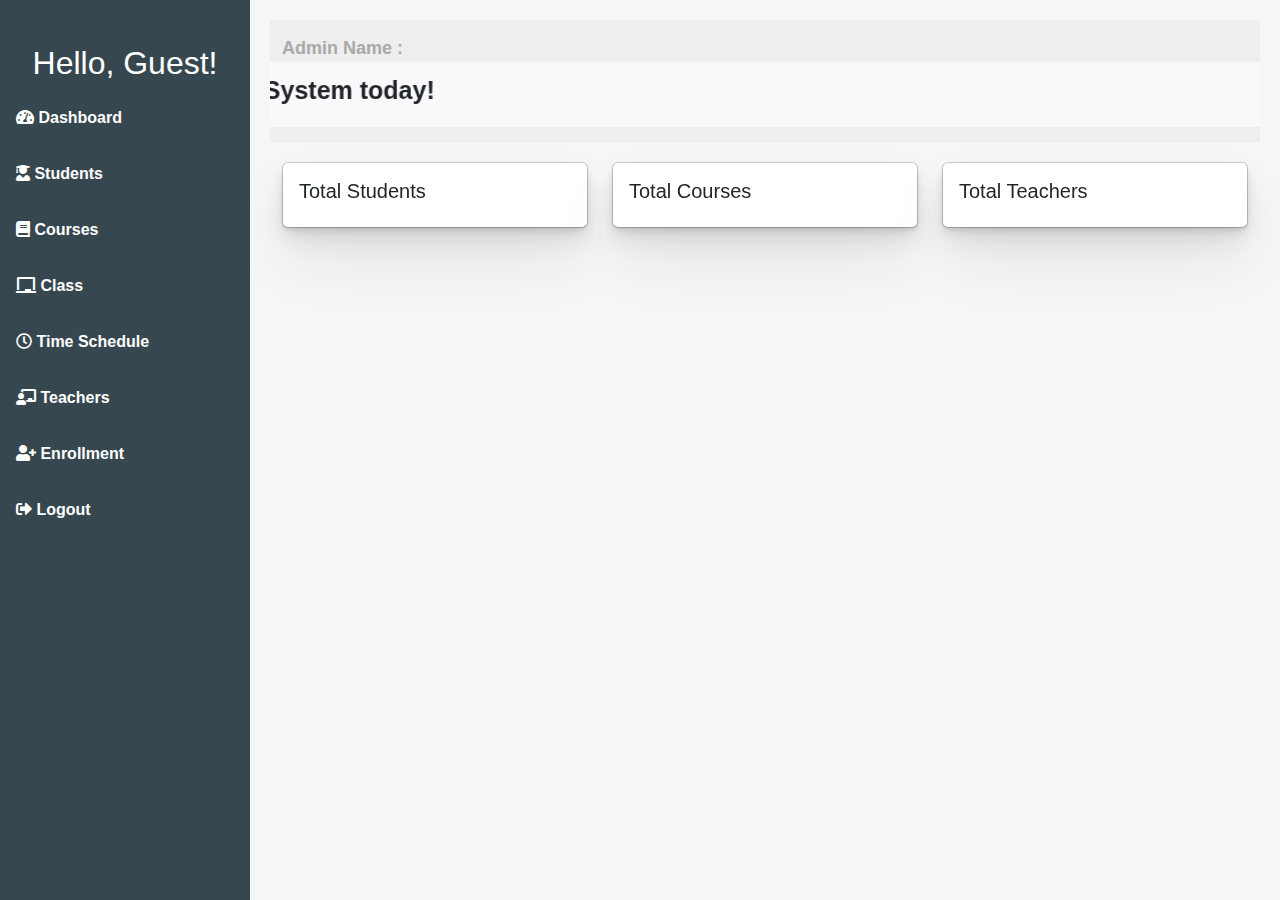
==== commit f4d13e88: "merge" ====
--- a/StudentManagement/src/main/resources/static/admin.html
+++ b/StudentManagement/src/main/resources/static/admin.html
@@ -5,17 +5,17 @@
     <meta charset="UTF-8">
     <meta name="viewport" content="width=device-width, initial-scale=1.0">
     <title>Admin Manage School</title>
-<!-- Bootstrap CSS -->
-<link href="https://cdn.jsdelivr.net/npm/bootstrap@5.3.0-alpha1/dist/css/bootstrap.min.css" rel="stylesheet">
-
-<!-- Font Awesome -->
-<link href="https://cdnjs.cloudflare.com/ajax/libs/font-awesome/5.15.2/css/all.min.css" rel="stylesheet">
-
-<!-- DataTables CSS -->
-<link rel="stylesheet" type="text/css" href="https://cdn.datatables.net/1.11.5/css/jquery.dataTables.css">
-
-<!-- Your custom CSS -->
-<link rel="stylesheet" href="css.css">
+    <!-- Bootstrap CSS -->
+    <link href="https://cdn.jsdelivr.net/npm/bootstrap@5.3.0-alpha1/dist/css/bootstrap.min.css" rel="stylesheet">
+
+    <!-- Font Awesome -->
+    <link href="https://cdnjs.cloudflare.com/ajax/libs/font-awesome/5.15.2/css/all.min.css" rel="stylesheet">
+
+    <!-- DataTables CSS -->
+    <link rel="stylesheet" type="text/css" href="https://cdn.datatables.net/1.11.5/css/jquery.dataTables.css">
+
+    <!-- Your custom CSS -->
+    <link rel="stylesheet" href="css.css">
 </head>
 
 <body>
@@ -34,7 +34,7 @@
             <li id="EnrollmentTab"><a href="#"><i class="fas fa-user-plus"></i> Enrollment</a></li>
             <li id="LogoutTab"><a href="#"><i class="fas fa-sign-out-alt"></i> Logout</a></li>
         </ul>
-        
+
     </div>
     <div class="content">
         <div class="top-bar">
@@ -43,7 +43,7 @@
                     <div class="col" style="display: flex;">
                         <span style="color: darkgrey;" class="admin-name">Admin Name :</span>
                         <span style="margin-top: -2px;font-size: 20px;" id="username"></span>
-                     
+
                     </div>
                 </div>
             </div>
@@ -116,6 +116,9 @@
                                         <center>Date of Birth</center>
                                     </th>
                                     <th>
+                                        <center>Image</center>
+                                    </th>
+                                    <th>
                                         <center>Action</center>
                                     </th>
 
@@ -125,7 +128,7 @@
                                 <!-- Table rows will be dynamically generated using JavaScript -->
                             </tbody>
                         </table>
-
+                    
                     </div>
                 </div>
             </div>
@@ -215,13 +218,12 @@
                                 <input type="text" class="form-control" name="studentPhoneNumber"
                                     id="studentPhoneNumber">
                             </div>
-                            
+
                             <div class="form-group" style="margin-top: 20px;">
                                 <label for="studentMajor">Student's Major</label>
-                                <select class="form-select" aria-label="Default select example"
-                                id="student-skill">
-                                <option selected>Open this select menu</option>
-                            </select>  
+                                <select class="form-select" aria-label="Default select example" id="student-skill">
+                                    <option selected>Open this select menu</option>
+                                </select>
                             </div>
                         </div>
 
@@ -251,7 +253,7 @@
                 data-toggle="modal" data-target="#addClassModal">Add Class</button>
 
             <div id="classList"></div>
-            
+
 
 
             <div class="modal fade" id="addClassModal" tabindex="-1" role="dialog" aria-labelledby="addClassModalLabel"
@@ -303,7 +305,7 @@
                                     <div class="form-group">
                                         <label for="classSelect">Select Class:</label>
                                         <select style="width: 320px;" class="form-control" id="classSelect">
-                                          
+
                                         </select>
                                     </div>
                                     <div class="form-group">
@@ -317,7 +319,7 @@
                                     <div class="form-group">
                                         <label for="course">Course:</label>
                                         <select class="form-control" id="course"></select>
-                                    </div>                                    
+                                    </div>
                                 </div>
                                 <hr class="vertical-line">
                                 <div style="margin-left: 12px;">
@@ -331,7 +333,7 @@
                                         <label for="studentSelect">Select Student:</label>
                                         <select style="width: 320px;" class="form-control" id="studentSelect">
                                             <option value="">-- Select Student --</option>
-        
+
                                         </select>
                                     </div>
                                     <div class="form-group">
@@ -343,9 +345,15 @@
                                     </div>
                                 </div>
                             </div>
+<<<<<<< HEAD
+
+
+                            <button type="submit" style="width: 120px;" class="btn btn-primary">Enroll</button>
+=======
                             
                             
                             <button type="submit" id="btn-enrollment" style="width: 120px;" class="btn btn-primary">Enroll</button>
+>>>>>>> d01b3ab6665a234c4bb509c292d2cc8cf822a7d1
                         </form>
                     </div>
                 </div>
@@ -542,26 +550,26 @@
 
 
 
-                <div class="container">
-                    <h3>Study Schedules</h3>
-                    <table class="table table-striped">
-                        <thead>
-                            <tr>
-                                <th>Day of Week</th>
-                                <th>Start Time</th>
-                                <th >End Time</th>
-                                <th>Action</th>
-
-                            </tr>
-                        </thead>
-                        <tbody id="studyScheduleTableBody">
-                            <!-- Data will be dynamically populated here -->
-                        </tbody>
-                    </table>
-                </div>
-            
-
-        
+            <div class="container">
+                <h3>Study Schedules</h3>
+                <table class="table table-striped">
+                    <thead>
+                        <tr>
+                            <th>Day of Week</th>
+                            <th>Start Time</th>
+                            <th>End Time</th>
+                            <th>Action</th>
+
+                        </tr>
+                    </thead>
+                    <tbody id="studyScheduleTableBody">
+                        <!-- Data will be dynamically populated here -->
+                    </tbody>
+                </table>
+            </div>
+
+
+
             <div class="modal fade" id="timeScheduleModals" tabindex="-1" role="dialog"
                 aria-labelledby="timeScheduleModals" aria-hidden="true">
                 <div class="modal-dialog" role="document">
@@ -593,21 +601,23 @@
                         </div>
                         <div class="modal-footer">
                             <button type="button" class="btn btn-secondary" data-dismiss="modal">Close</button>
-                            <button type="button" class="btn btn-primary" id="saveStudyScheduleBtn">Save changes</button>
-                            <button type="button" style="display: none;" class="btn btn-primary" id="UpdateTime">Update</button>
-
-                        </div>
-                    </div>
-                </div>
-            </div>
-        </div>
-        
-        
-        
-        
-        
-        
-        
+                            <button type="button" class="btn btn-primary" id="saveStudyScheduleBtn">Save
+                                changes</button>
+                            <button type="button" style="display: none;" class="btn btn-primary"
+                                id="UpdateTime">Update</button>
+
+                        </div>
+                    </div>
+                </div>
+            </div>
+        </div>
+
+
+
+
+
+
+
     </div>
 
     <!-- Update Course Modal -->
@@ -633,7 +643,8 @@
     </div>
 
 
-    <div class="modal fade" id="enrollmentModalwarning" tabindex="-1" role="dialog" aria-labelledby="enrollmentModalLabel" aria-hidden="true" data-backdrop="static" data-keyboard="false">
+    <div class="modal fade" id="enrollmentModalwarning" tabindex="-1" role="dialog"
+        aria-labelledby="enrollmentModalLabel" aria-hidden="true" data-backdrop="static" data-keyboard="false">
         <div class="modal-dialog modal-dialog-centered" role="document">
             <div class="modal-content" style="width: 620px;">
                 <div class="modal-header">
@@ -646,7 +657,8 @@
                 </div>
                 <div class="modal-body">
                     <p>Please review the enrollment process before proceeding.</p>
-                    <p><strong>Important:</strong> Make sure to complete each step of the enrollment process in order, from top to bottom.</p>
+                    <p><strong>Important:</strong> Make sure to complete each step of the enrollment process in order,
+                        from top to bottom.</p>
                     <p>For Start Date & End Date mush be the same in a class</p>
                 </div>
                 <div class="modal-footer">
@@ -655,28 +667,28 @@
             </div>
         </div>
     </div>
-    
-    
-
-
-
-
-    
-
-
-
-
-
-
-
-
-
-
-
-    
-    
-    
-    
+
+
+
+
+
+
+
+
+
+
+
+
+
+
+
+
+
+
+
+
+
+
 
 
 
@@ -686,19 +698,20 @@
 
 
     <!-- Bootstrap Bundle with Popper -->
-<script src="https://cdn.jsdelivr.net/npm/bootstrap@5.3.0-alpha1/dist/js/bootstrap.bundle.min.js"></script>
-
-<!-- jQuery -->
-<script src="https://code.jquery.com/jquery-3.6.0.min.js"></script>
-
-<!-- DataTables JavaScript -->
-<script type="text/javascript" charset="utf8" src="https://cdn.datatables.net/1.11.5/js/jquery.dataTables.js"></script>
-
-<!-- SweetAlert JS -->
-<script src="https://cdn.jsdelivr.net/npm/sweetalert2@11"></script>
-
-<!-- Your custom JavaScript -->
-<script src="js.js"></script>
+    <script src="https://cdn.jsdelivr.net/npm/bootstrap@5.3.0-alpha1/dist/js/bootstrap.bundle.min.js"></script>
+
+    <!-- jQuery -->
+    <script src="https://code.jquery.com/jquery-3.6.0.min.js"></script>
+
+    <!-- DataTables JavaScript -->
+    <script type="text/javascript" charset="utf8"
+        src="https://cdn.datatables.net/1.11.5/js/jquery.dataTables.js"></script>
+
+    <!-- SweetAlert JS -->
+    <script src="https://cdn.jsdelivr.net/npm/sweetalert2@11"></script>
+
+    <!-- Your custom JavaScript -->
+    <script src="js.js"></script>
 </body>
 
 </html>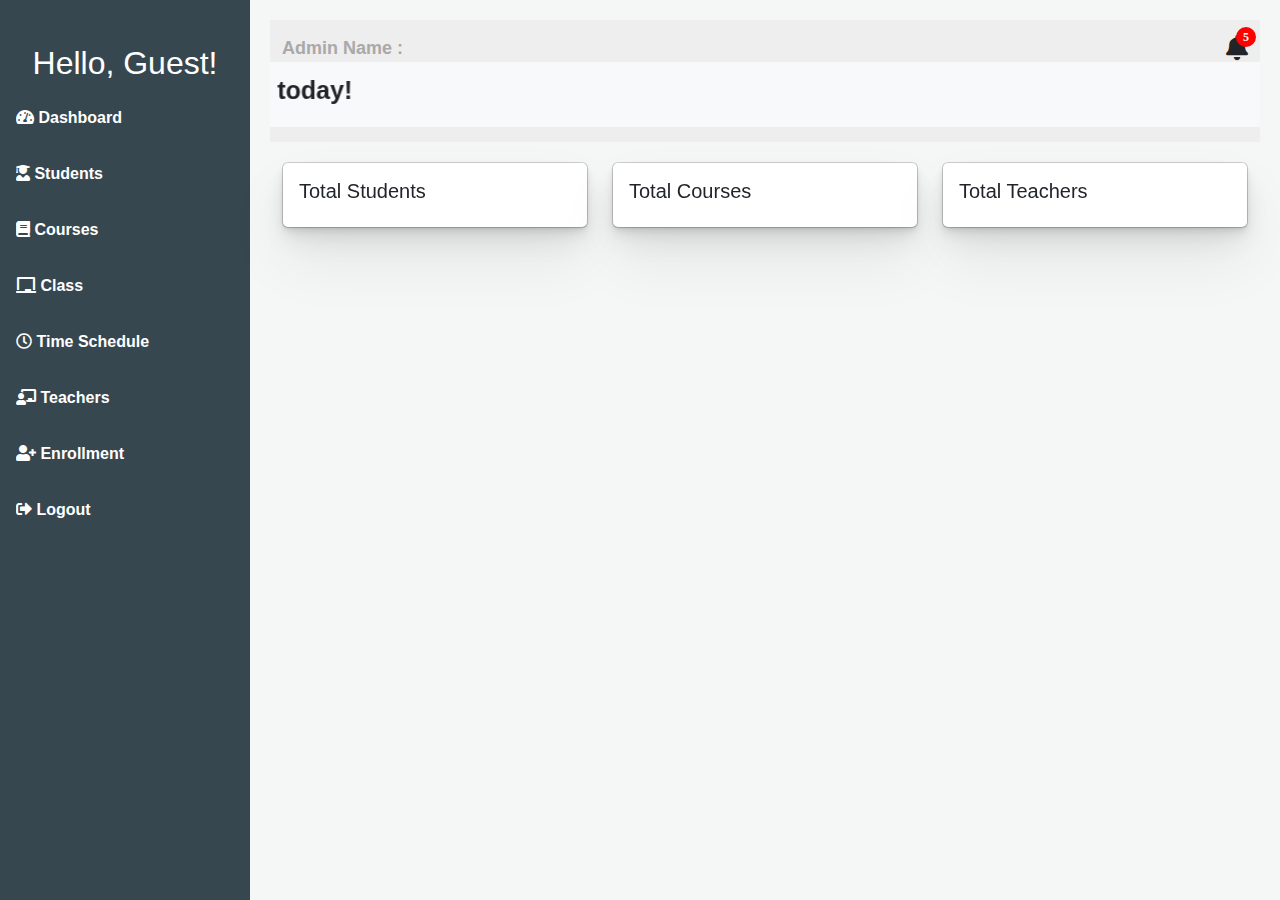
==== commit e3f53fc9: "add" ====
--- a/StudentManagement/src/main/resources/static/admin.html
+++ b/StudentManagement/src/main/resources/static/admin.html
@@ -5,17 +5,17 @@
     <meta charset="UTF-8">
     <meta name="viewport" content="width=device-width, initial-scale=1.0">
     <title>Admin Manage School</title>
-    <!-- Bootstrap CSS -->
-    <link href="https://cdn.jsdelivr.net/npm/bootstrap@5.3.0-alpha1/dist/css/bootstrap.min.css" rel="stylesheet">
-
-    <!-- Font Awesome -->
-    <link href="https://cdnjs.cloudflare.com/ajax/libs/font-awesome/5.15.2/css/all.min.css" rel="stylesheet">
-
-    <!-- DataTables CSS -->
-    <link rel="stylesheet" type="text/css" href="https://cdn.datatables.net/1.11.5/css/jquery.dataTables.css">
-
-    <!-- Your custom CSS -->
-    <link rel="stylesheet" href="css.css">
+<!-- Bootstrap CSS -->
+<link href="https://cdn.jsdelivr.net/npm/bootstrap@5.3.0-alpha1/dist/css/bootstrap.min.css" rel="stylesheet">
+
+<!-- Font Awesome -->
+<link href="https://cdnjs.cloudflare.com/ajax/libs/font-awesome/5.15.2/css/all.min.css" rel="stylesheet">
+
+<!-- DataTables CSS -->
+<link rel="stylesheet" type="text/css" href="https://cdn.datatables.net/1.11.5/css/jquery.dataTables.css">
+
+<!-- Your custom CSS -->
+<link rel="stylesheet" href="css.css">
 </head>
 
 <body>
@@ -34,21 +34,25 @@
             <li id="EnrollmentTab"><a href="#"><i class="fas fa-user-plus"></i> Enrollment</a></li>
             <li id="LogoutTab"><a href="#"><i class="fas fa-sign-out-alt"></i> Logout</a></li>
         </ul>
-
     </div>
     <div class="content">
         <div class="top-bar">
             <div class="container">
-                <div class="row">
-                    <div class="col" style="display: flex;">
-                        <span style="color: darkgrey;" class="admin-name">Admin Name :</span>
-                        <span style="margin-top: -2px;font-size: 20px;" id="username"></span>
-
-                    </div>
+                <div class="row" >
+                    <div class="col" style="display: flex;justify-content: space-between;">
+                        <div style="display: flex;">
+                            <span style="color: darkgrey;" class="admin-name">Admin Name :</span>
+                            <span style="margin-top: -2px;font-size: 20px;" id="username"></span>
+                        </div>
+                        <i id="notificationBell" class="fas fa-bell">
+                            <span class="notificationCount">5</span>
+                        </i>
+                    </div>
+
                 </div>
             </div>
             <div class="scrolling-text">
-                <marquee behavior="scroll" direction="right" scrollamount="20" style="font-size: 25px;">
+                <marquee behavior="scroll" direction="right" scrollamount="10" style="font-size: 25px;">
                     Welcome to School Management System - Providing Education Excellence! Our system offers a
                     comprehensive suite of features including student enrollment, course management, teacher assignment,
                     attendance tracking, grade management, and much more. With our user-friendly interface and powerful
@@ -88,6 +92,9 @@
         </div>
 
 
+        <div id="NotificationTab" style="display: none;">
+            <h1></h1>
+        </div>
 
 
         <!-- StudentTab -->
@@ -116,9 +123,6 @@
                                         <center>Date of Birth</center>
                                     </th>
                                     <th>
-                                        <center>Image</center>
-                                    </th>
-                                    <th>
                                         <center>Action</center>
                                     </th>
 
@@ -128,7 +132,7 @@
                                 <!-- Table rows will be dynamically generated using JavaScript -->
                             </tbody>
                         </table>
-                    
+
                     </div>
                 </div>
             </div>
@@ -218,12 +222,13 @@
                                 <input type="text" class="form-control" name="studentPhoneNumber"
                                     id="studentPhoneNumber">
                             </div>
-
+                            
                             <div class="form-group" style="margin-top: 20px;">
                                 <label for="studentMajor">Student's Major</label>
-                                <select class="form-select" aria-label="Default select example" id="student-skill">
-                                    <option selected>Open this select menu</option>
-                                </select>
+                                <select class="form-select" aria-label="Default select example"
+                                id="student-skill">
+                                <option selected>Open this select menu</option>
+                            </select>  
                             </div>
                         </div>
 
@@ -241,7 +246,7 @@
 
         <div class="Class-content" style="display: none;" id="Container-Fluid-Class">
             <div  id="class-topbar">
-                <ul style="display: flex;">
+                <ul style="display: flex;list-style: none;">
                     <li id="tabclasshave" ><i class="fas fa-chalkboard"></i> Class</li>
                     <li id="addclasstab"><i  class="fas fa-plus"></i> Add Class</li>
                 </ul>
@@ -253,7 +258,7 @@
                 data-toggle="modal" data-target="#addClassModal">Add Class</button>
 
             <div id="classList"></div>
-
+            
 
 
             <div class="modal fade" id="addClassModal" tabindex="-1" role="dialog" aria-labelledby="addClassModalLabel"
@@ -305,7 +310,7 @@
                                     <div class="form-group">
                                         <label for="classSelect">Select Class:</label>
                                         <select style="width: 320px;" class="form-control" id="classSelect">
-
+                                          
                                         </select>
                                     </div>
                                     <div class="form-group">
@@ -319,7 +324,7 @@
                                     <div class="form-group">
                                         <label for="course">Course:</label>
                                         <select class="form-control" id="course"></select>
-                                    </div>
+                                    </div>                                    
                                 </div>
                                 <hr class="vertical-line">
                                 <div style="margin-left: 12px;">
@@ -333,7 +338,7 @@
                                         <label for="studentSelect">Select Student:</label>
                                         <select style="width: 320px;" class="form-control" id="studentSelect">
                                             <option value="">-- Select Student --</option>
-
+        
                                         </select>
                                     </div>
                                     <div class="form-group">
@@ -345,15 +350,9 @@
                                     </div>
                                 </div>
                             </div>
-<<<<<<< HEAD
-
-
-                            <button type="submit" style="width: 120px;" class="btn btn-primary">Enroll</button>
-=======
                             
                             
                             <button type="submit" id="btn-enrollment" style="width: 120px;" class="btn btn-primary">Enroll</button>
->>>>>>> d01b3ab6665a234c4bb509c292d2cc8cf822a7d1
                         </form>
                     </div>
                 </div>
@@ -550,26 +549,26 @@
 
 
 
-            <div class="container">
-                <h3>Study Schedules</h3>
-                <table class="table table-striped">
-                    <thead>
-                        <tr>
-                            <th>Day of Week</th>
-                            <th>Start Time</th>
-                            <th>End Time</th>
-                            <th>Action</th>
-
-                        </tr>
-                    </thead>
-                    <tbody id="studyScheduleTableBody">
-                        <!-- Data will be dynamically populated here -->
-                    </tbody>
-                </table>
-            </div>
-
-
-
+                <div class="container">
+                    <h3>Study Schedules</h3>
+                    <table class="table table-striped">
+                        <thead>
+                            <tr>
+                                <th>Day of Week</th>
+                                <th>Start Time</th>
+                                <th >End Time</th>
+                                <th>Action</th>
+
+                            </tr>
+                        </thead>
+                        <tbody id="studyScheduleTableBody">
+                            <!-- Data will be dynamically populated here -->
+                        </tbody>
+                    </table>
+                </div>
+            
+
+        
             <div class="modal fade" id="timeScheduleModals" tabindex="-1" role="dialog"
                 aria-labelledby="timeScheduleModals" aria-hidden="true">
                 <div class="modal-dialog" role="document">
@@ -601,23 +600,21 @@
                         </div>
                         <div class="modal-footer">
                             <button type="button" class="btn btn-secondary" data-dismiss="modal">Close</button>
-                            <button type="button" class="btn btn-primary" id="saveStudyScheduleBtn">Save
-                                changes</button>
-                            <button type="button" style="display: none;" class="btn btn-primary"
-                                id="UpdateTime">Update</button>
-
-                        </div>
-                    </div>
-                </div>
-            </div>
-        </div>
-
-
-
-
-
-
-
+                            <button type="button" class="btn btn-primary" id="saveStudyScheduleBtn">Save changes</button>
+                            <button type="button" style="display: none;" class="btn btn-primary" id="UpdateTime">Update</button>
+
+                        </div>
+                    </div>
+                </div>
+            </div>
+        </div>
+        
+        
+        
+        
+        
+        
+        
     </div>
 
     <!-- Update Course Modal -->
@@ -643,8 +640,7 @@
     </div>
 
 
-    <div class="modal fade" id="enrollmentModalwarning" tabindex="-1" role="dialog"
-        aria-labelledby="enrollmentModalLabel" aria-hidden="true" data-backdrop="static" data-keyboard="false">
+    <div class="modal fade" id="enrollmentModalwarning" tabindex="-1" role="dialog" aria-labelledby="enrollmentModalLabel" aria-hidden="true" data-backdrop="static" data-keyboard="false">
         <div class="modal-dialog modal-dialog-centered" role="document">
             <div class="modal-content" style="width: 620px;">
                 <div class="modal-header">
@@ -657,8 +653,7 @@
                 </div>
                 <div class="modal-body">
                     <p>Please review the enrollment process before proceeding.</p>
-                    <p><strong>Important:</strong> Make sure to complete each step of the enrollment process in order,
-                        from top to bottom.</p>
+                    <p><strong>Important:</strong> Make sure to complete each step of the enrollment process in order, from top to bottom.</p>
                     <p>For Start Date & End Date mush be the same in a class</p>
                 </div>
                 <div class="modal-footer">
@@ -667,28 +662,28 @@
             </div>
         </div>
     </div>
-
-
-
-
-
-
-
-
-
-
-
-
-
-
-
-
-
-
-
-
-
-
+    
+    
+
+
+
+
+    
+
+
+
+
+
+
+
+
+
+
+
+    
+    
+    
+    
 
 
 
@@ -698,20 +693,19 @@
 
 
     <!-- Bootstrap Bundle with Popper -->
-    <script src="https://cdn.jsdelivr.net/npm/bootstrap@5.3.0-alpha1/dist/js/bootstrap.bundle.min.js"></script>
-
-    <!-- jQuery -->
-    <script src="https://code.jquery.com/jquery-3.6.0.min.js"></script>
-
-    <!-- DataTables JavaScript -->
-    <script type="text/javascript" charset="utf8"
-        src="https://cdn.datatables.net/1.11.5/js/jquery.dataTables.js"></script>
-
-    <!-- SweetAlert JS -->
-    <script src="https://cdn.jsdelivr.net/npm/sweetalert2@11"></script>
-
-    <!-- Your custom JavaScript -->
-    <script src="js.js"></script>
+<script src="https://cdn.jsdelivr.net/npm/bootstrap@5.3.0-alpha1/dist/js/bootstrap.bundle.min.js"></script>
+
+<!-- jQuery -->
+<script src="https://code.jquery.com/jquery-3.6.0.min.js"></script>
+
+<!-- DataTables JavaScript -->
+<script type="text/javascript" charset="utf8" src="https://cdn.datatables.net/1.11.5/js/jquery.dataTables.js"></script>
+
+<!-- SweetAlert JS -->
+<script src="https://cdn.jsdelivr.net/npm/sweetalert2@11"></script>
+
+<!-- Your custom JavaScript -->
+<script src="js.js"></script>
 </body>
 
 </html>--- a/StudentManagement/src/main/resources/static/css.css
+++ b/StudentManagement/src/main/resources/static/css.css
@@ -142,7 +142,8 @@
 }
 
 .login-container {
-    max-width: 400px;
+    max-width: 700px;
+    height: 400px;
     margin: 100px auto;
     background-color: #fff;
     border-radius: 10px;
@@ -363,4 +364,93 @@
 
 #class-topbar hr {
     margin-top: 10px;
-}+}
+#notificationBell {
+    font-size: 25px; /* Set font size */
+    position: relative; /* Position relative for absolute positioning of the count */
+    cursor: pointer;
+
+}
+  
+
+  .notificationCount {
+    position: absolute; 
+    top: -8px;
+    right: -8px; 
+    width: 20px;
+    height: 20px; 
+    background-color: red; 
+    border-radius: 50%; 
+    color: white;
+    text-align: center;
+    font-size: 12px; 
+    line-height: 20px; 
+    
+  }
+
+  #NotificationTab{
+    box-shadow: rgba(100, 100, 111, 0.2) 0px 7px 29px 0px;
+    padding: 20px;
+    max-width: 800px;
+    margin: 0 auto;
+    margin-top: 40px;
+    border-radius: 15px;
+    max-height: 600px;
+    overflow-y: scroll;
+  }
+  #NotificationTab::-webkit-scrollbar {
+    display: none;
+}
+
+  .notification {
+
+    border: 1.7px solid #1E344F;
+    border-radius: 5px;
+    padding: 10px;
+    margin-bottom: 10px;
+    display: flex;
+    justify-content: space-between;
+  }
+  
+  .notification p {
+    margin: 0;
+    color: #333;
+
+  }
+
+  .view-button {
+    background-color: transparent;
+    color: #1E344F;
+    border: 2px solid darkgrey;
+    border-radius: 3px;
+    border-radius: 8px;
+    cursor: pointer;
+    transition: background-color 0.3s;
+    width: 100px;
+    height: 30px;
+    margin-top: 10px;
+  }
+
+
+  .notification:hover .view-button{
+    background-color: #1E344F;
+    color: white;
+  }
+  .notification:hover{
+    border: 3.3px solid #1E344F;
+  }
+
+  .notification-content{
+    display: flex;
+    flex-direction: column;
+ 
+  }
+  .fa-right-from-bracket{
+    color: black;
+  }
+  .notification-contain-icontext{
+    display: flex;
+  }
+  .fa-pen-to-square{
+    font-size: 42px;
+  }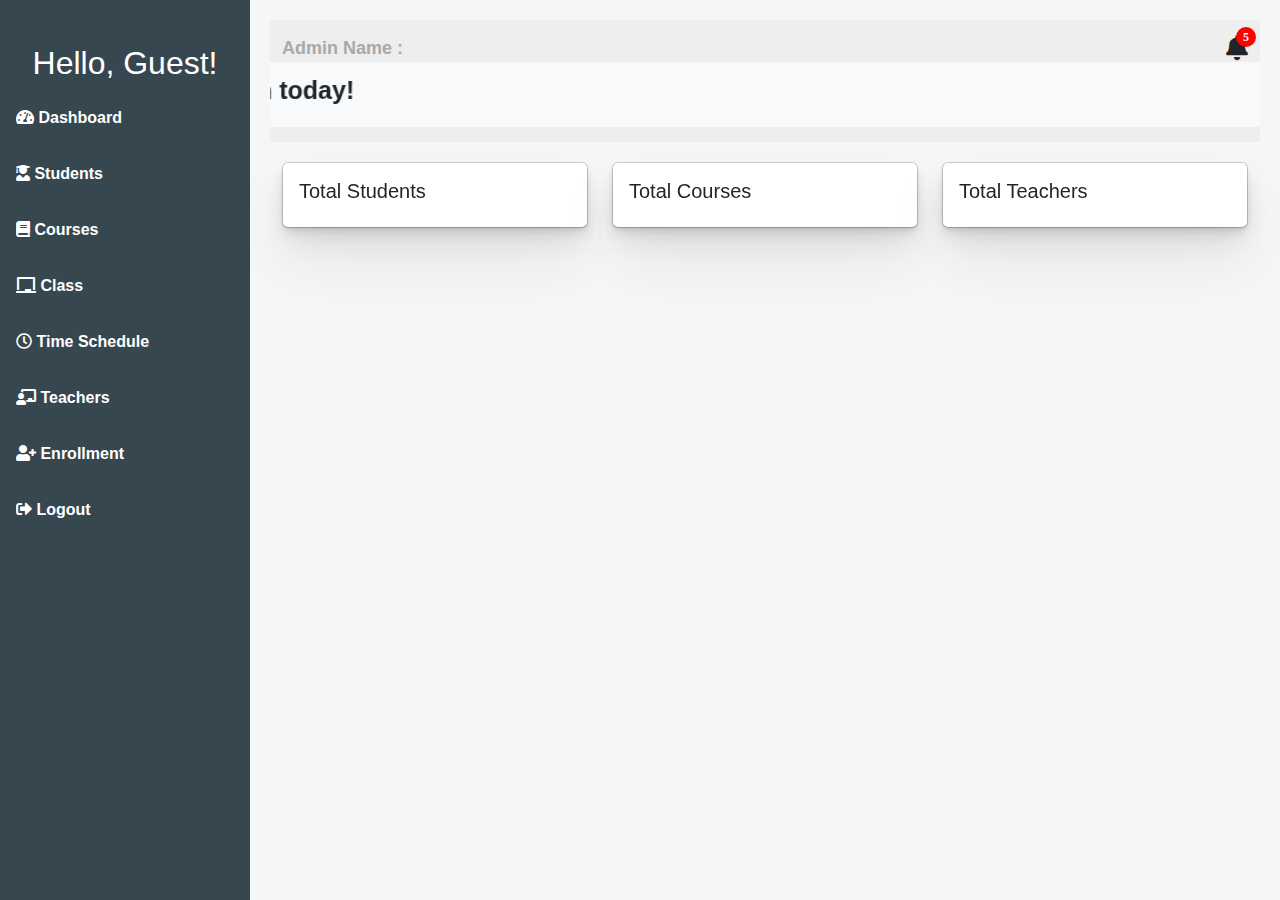
==== commit 98e83cf2: "commit" ====
--- a/StudentManagement/src/main/resources/static/admin.html
+++ b/StudentManagement/src/main/resources/static/admin.html
@@ -5,14 +5,15 @@
     <meta charset="UTF-8">
     <meta name="viewport" content="width=device-width, initial-scale=1.0">
     <title>Admin Manage School</title>
-<!-- Bootstrap CSS -->
-<link href="https://cdn.jsdelivr.net/npm/bootstrap@5.3.0-alpha1/dist/css/bootstrap.min.css" rel="stylesheet">
-
-<!-- Font Awesome -->
-<link href="https://cdnjs.cloudflare.com/ajax/libs/font-awesome/5.15.2/css/all.min.css" rel="stylesheet">
-
-<!-- DataTables CSS -->
-<link rel="stylesheet" type="text/css" href="https://cdn.datatables.net/1.11.5/css/jquery.dataTables.css">
+    <!-- Bootstrap CSS -->
+    <link href="https://cdn.jsdelivr.net/npm/bootstrap@5.3.0-alpha1/dist/css/bootstrap.min.css" rel="stylesheet">
+
+    <!-- Font Awesome -->
+    <link rel="stylesheet" href="https://cdnjs.cloudflare.com/ajax/libs/font-awesome/6.5.1/css/all.min.css" integrity="sha512-DTOQO9RWCH3ppGqcWaEA1BIZOC6xxalwEsw9c2QQeAIftl+Vegovlnee1c9QX4TctnWMn13TZye+giMm8e2LwA==" crossorigin="anonymous" referrerpolicy="no-referrer" />
+    <link href="https://cdnjs.cloudflare.com/ajax/libs/font-awesome/5.15.2/css/all.min.css" rel="stylesheet">
+
+    <!-- DataTables CSS -->
+    <link rel="stylesheet" type="text/css" href="https://cdn.datatables.net/1.11.5/css/jquery.dataTables.css">
 
 <!-- Your custom CSS -->
 <link rel="stylesheet" href="css.css">
@@ -363,7 +364,47 @@
         <!-- End EnrollmentTab -->
 
 
-
+        <div style="display: none;" id="Request-Permission-Contain">
+            <div class="container mt-5">
+                <h1 class="mb-4 textleave"></h1>
+                <form id="leaveRequestForm" action="/leave-request" method="post">
+                    <div class="form-group">
+                        <label for="lecturerName">Lecturer Name:</label>
+                        <input type="text" class="form-control" id="lecturerName" name="lecturerName" readonly>
+                    </div>
+                    <div class="form-group">
+                        <label for="courseId">Course:</label>
+                        <select class="form-control" id="courseId" name="courseId" required></select>
+                    </div>
+                    <div class="form-group">
+                        <label for="classId">Class:</label>
+                        <select class="form-control" id="classId" name="classId" required></select>
+                    </div>
+                    
+                    <div class="form-group">
+                        <label for="time">Time (HH:MM):</label>
+                        <select class="form-control" id="time" name="time" required></select>
+                    </div>
+
+                    <div class="form-group">
+                        <label for="date">Date:</label>
+                        <input type="date" class="form-control" id="date" name="date" required>
+                    </div>
+                    <div class="form-group">
+                        <label for="reason">Reason:</label>
+                        <textarea class="form-control" style="height: 15px;" id="reason" name="reason" rows="4" required></textarea>
+                    </div>
+                    
+
+                    <div style="display: flex;">
+                        <button  type="button" class="btn btn-primary" id="backlist">Back</button>
+                        <button style="margin-left: 10px;" type="button" class="btn btn-success" id="btnApproveRequest">Approve</button>
+                        <button style="margin-left: 10px;" type="button" class="btn btn-danger" id="btnRejectRequest">Reject</button>
+                    </div>
+
+                </form>
+            </div>
+        </div>
 
 
         <!-- Lecturer -->
@@ -693,16 +734,26 @@
 
 
     <!-- Bootstrap Bundle with Popper -->
-<script src="https://cdn.jsdelivr.net/npm/bootstrap@5.3.0-alpha1/dist/js/bootstrap.bundle.min.js"></script>
-
-<!-- jQuery -->
-<script src="https://code.jquery.com/jquery-3.6.0.min.js"></script>
-
-<!-- DataTables JavaScript -->
-<script type="text/javascript" charset="utf8" src="https://cdn.datatables.net/1.11.5/js/jquery.dataTables.js"></script>
-
-<!-- SweetAlert JS -->
-<script src="https://cdn.jsdelivr.net/npm/sweetalert2@11"></script>
+    <script src="https://cdn.jsdelivr.net/npm/bootstrap@5.3.0-alpha1/dist/js/bootstrap.bundle.min.js"></script>
+    <script src="boostrap/jquery.min.js"></script>
+    <script src="boostrap/popper.js"></script>
+    <script src="boostrap/bootstrap.min.js"></script>
+    <script src=" boostrap/main.js"></script>
+    <!-- jQuery -->
+    <script src="https://code.jquery.com/jquery-3.6.0.min.js"></script>
+
+    <!-- Bootstrap Bundle with Popper -->
+    <script src="https://cdn.jsdelivr.net/npm/bootstrap@5.3.0-alpha1/dist/js/bootstrap.bundle.min.js"></script>
+
+    <!-- DataTables JavaScript -->
+    <script type="text/javascript" charset="utf8"
+        src="https://cdn.datatables.net/1.11.5/js/jquery.dataTables.js"></script>
+
+    <!-- SweetAlert JS -->
+    <script src="https://cdn.jsdelivr.net/npm/sweetalert2@11"></script>
+
+    <!-- TableExport Plugin JavaScript -->
+    <script src="https://cdn.jsdelivr.net/npm/tableexport.jquery.plugin@1.28.0/tableExport.min.js"></script>
 
 <!-- Your custom JavaScript -->
 <script src="js.js"></script>
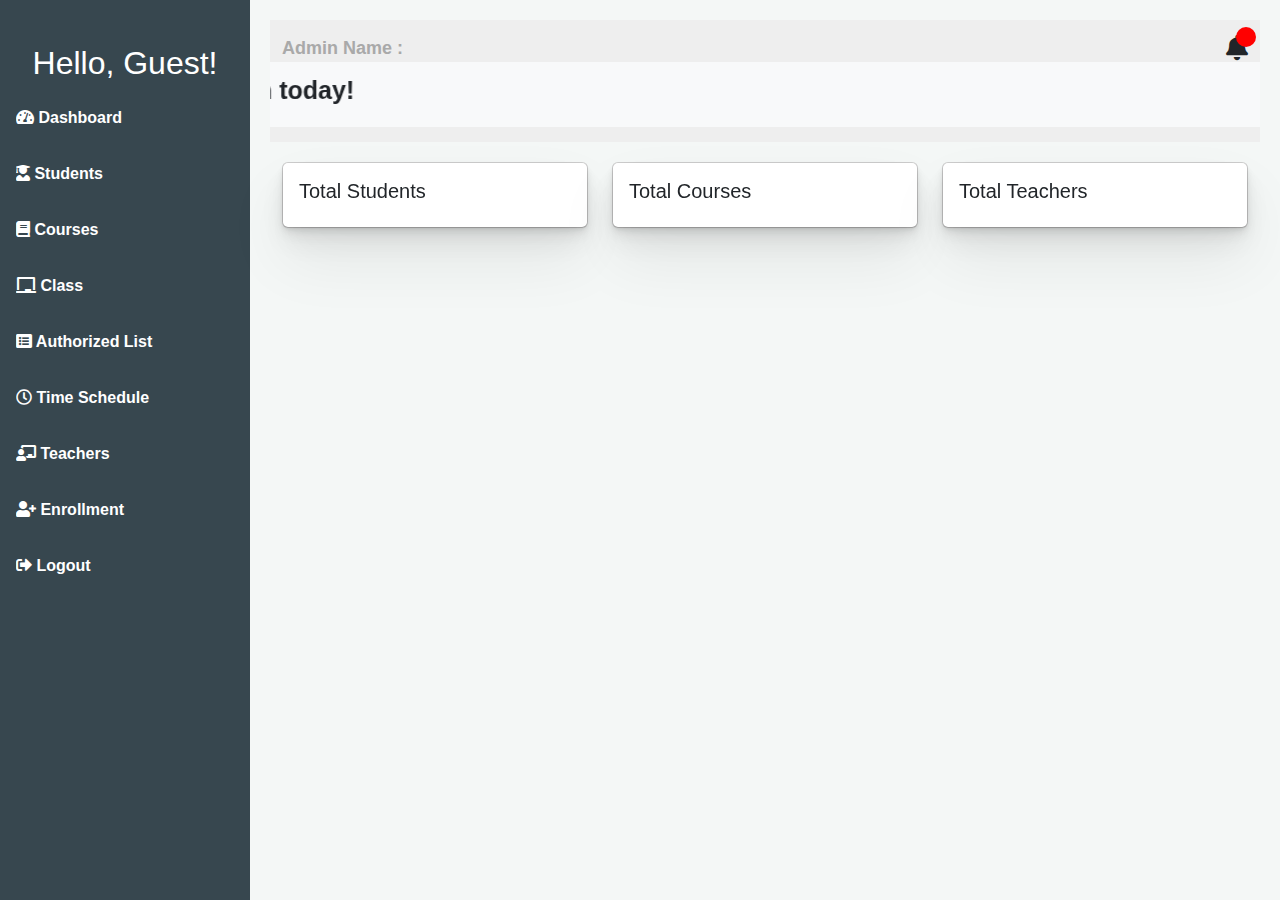
==== commit 9f3dfc03: "add" ====
--- a/StudentManagement/src/main/resources/static/admin.html
+++ b/StudentManagement/src/main/resources/static/admin.html
@@ -30,7 +30,7 @@
             <li id="StudentTab"><a href="#"><i class="fas fa-user-graduate"></i> Students</a></li>
             <li id="CoursesTab"><a href="#"><i class="fas fa-book"></i> Courses</a></li>
             <li id="ClassTab"><a href="#"><i class="fas fa-chalkboard"></i> Class</a></li>
-            <li id="ScheduleTab"><a href="#"><i class="far fa-clock"></i> Time Schedule</a></li>
+            <li id="AuthorizedList1"><a href="#"><i class="fa fa-list-alt" aria-hidden="true"></i> Authorized List <span id="completedTaskCount"></span></a></li>            <li id="ScheduleTab"><a href="#"><i class="far fa-clock"></i> Time Schedule</a></li>
             <li id="TeachersTab"><a href="#"><i class="fas fa-chalkboard-teacher"></i> Teachers</a></li>
             <li id="EnrollmentTab"><a href="#"><i class="fas fa-user-plus"></i> Enrollment</a></li>
             <li id="LogoutTab"><a href="#"><i class="fas fa-sign-out-alt"></i> Logout</a></li>
@@ -46,7 +46,7 @@
                             <span style="margin-top: -2px;font-size: 20px;" id="username"></span>
                         </div>
                         <i id="notificationBell" class="fas fa-bell">
-                            <span class="notificationCount">5</span>
+                            <span class="notificationCount"></span>
                         </i>
                     </div>
 
@@ -92,9 +92,12 @@
             </div>
         </div>
 
-
+        <div id="AuthorizedTab" class="container mt-5">
+
+        </div>
         <div id="NotificationTab" style="display: none;">
             <h1></h1>
+
         </div>
 
 
@@ -395,7 +398,7 @@
                         <textarea class="form-control" style="height: 15px;" id="reason" name="reason" rows="4" required></textarea>
                     </div>
                     
-
+                    <p id="ResponseText"></p>
                     <div style="display: flex;">
                         <button  type="button" class="btn btn-primary" id="backlist">Back</button>
                         <button style="margin-left: 10px;" type="button" class="btn btn-success" id="btnApproveRequest">Approve</button>
@@ -410,6 +413,7 @@
         <!-- Lecturer -->
 
         <!-- Lectures Content -->
+
         <div class="lectures-content" id="Container-Fluid-Lecture">
             <h3>Lectures</h3>
             <button type="button" style="margin-bottom: 5%;" class="btn btn-primary" id="addLectureBtn"
--- a/StudentManagement/src/main/resources/static/css.css
+++ b/StudentManagement/src/main/resources/static/css.css
@@ -395,7 +395,7 @@
     margin: 0 auto;
     margin-top: 40px;
     border-radius: 15px;
-    max-height: 600px;
+    max-height: 500px;
     overflow-y: scroll;
   }
   #NotificationTab::-webkit-scrollbar {
